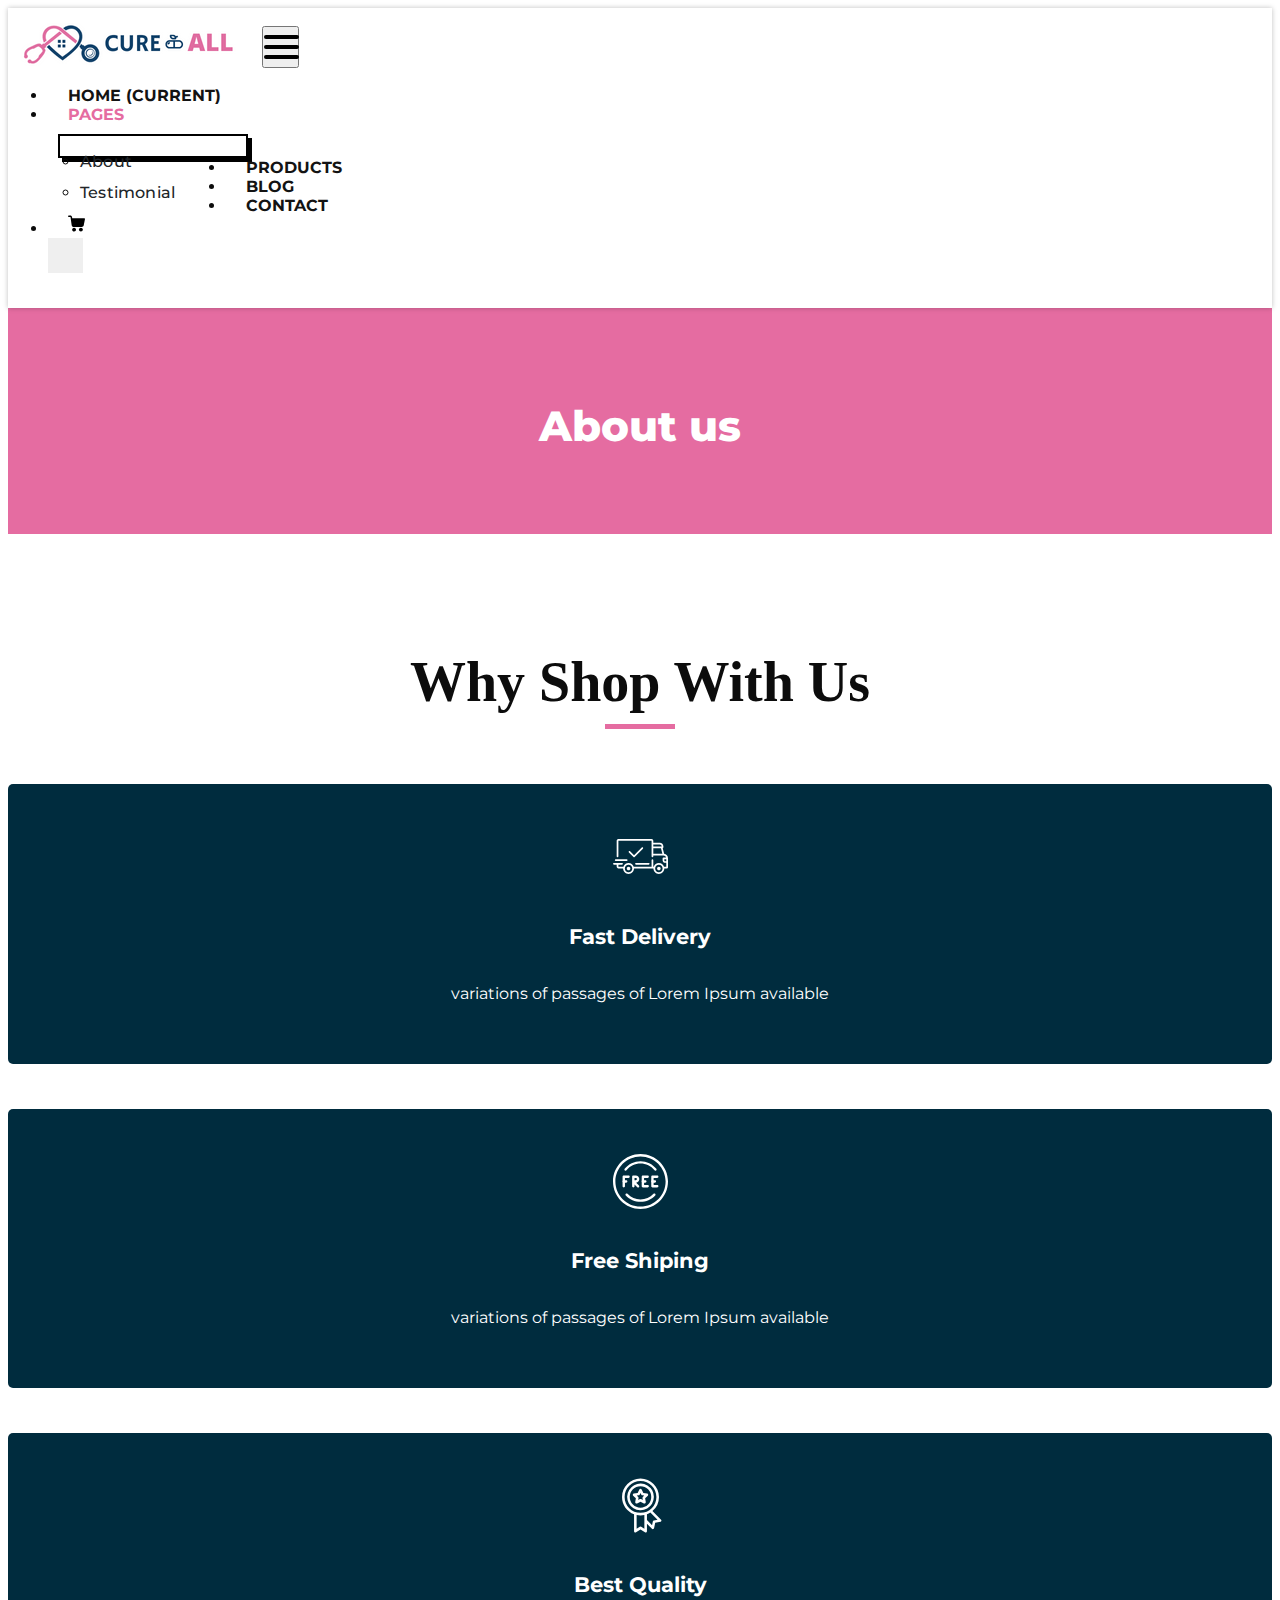
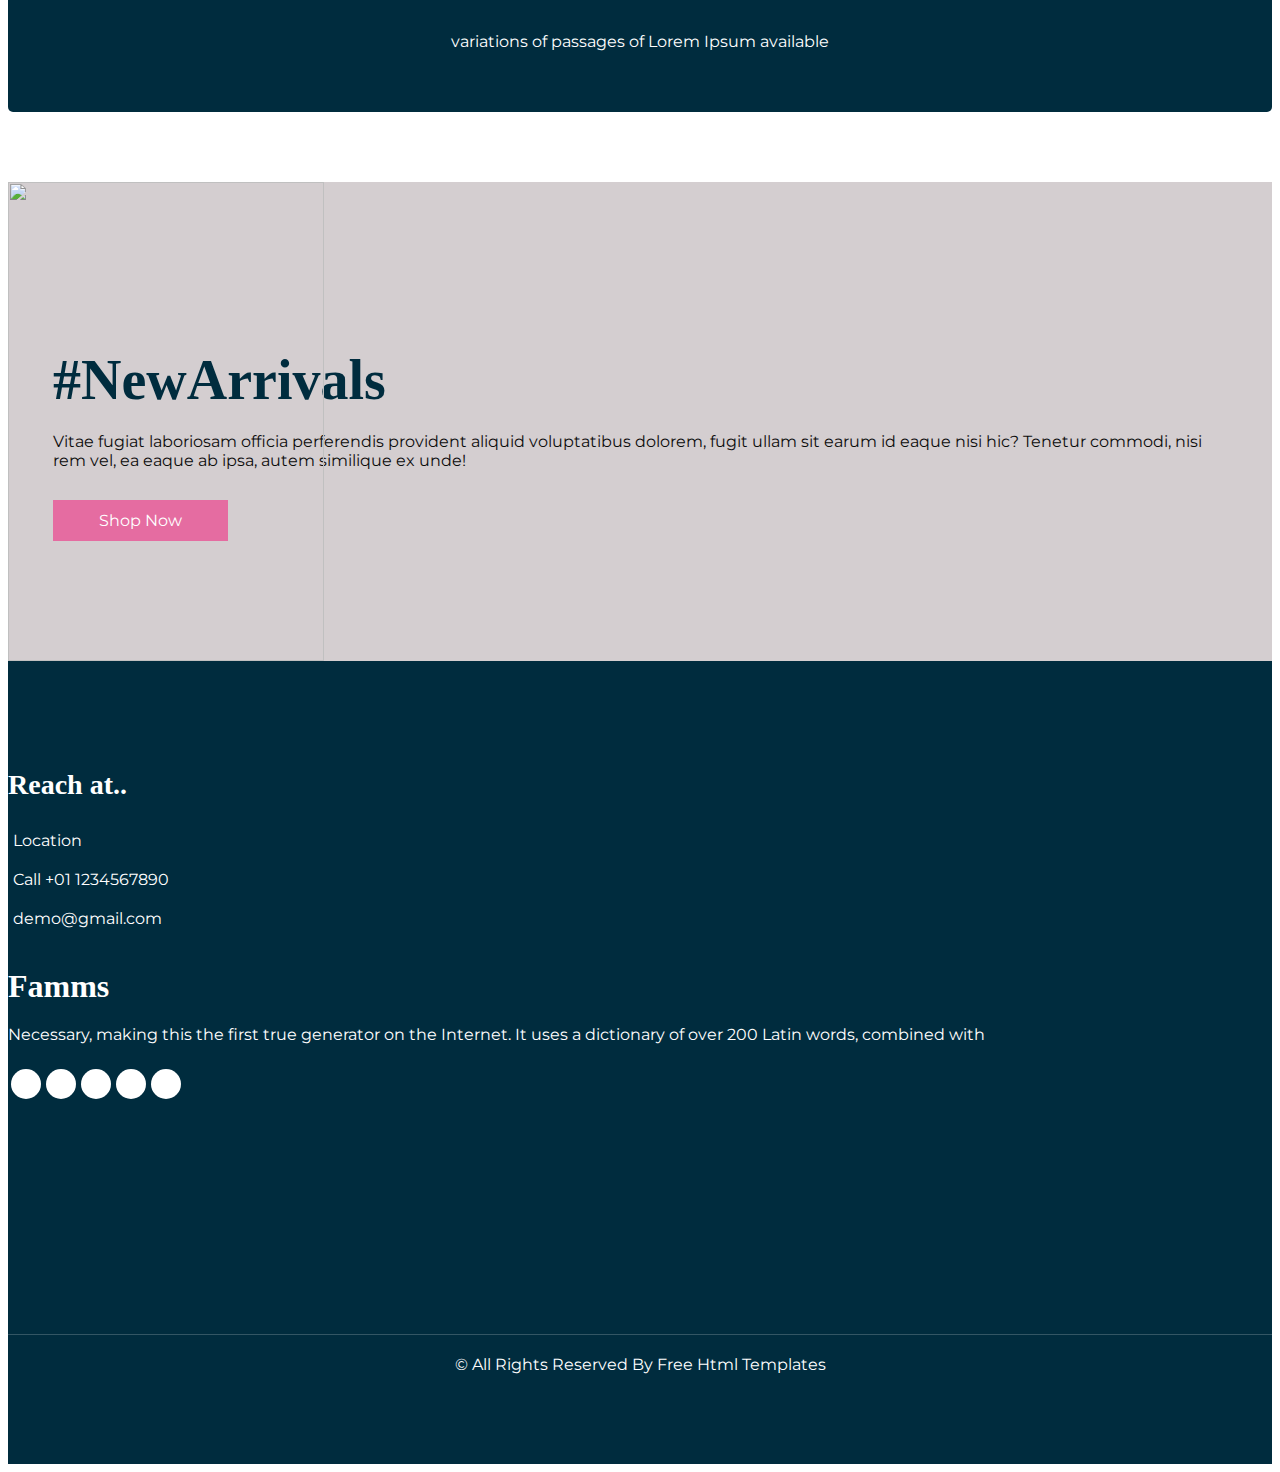
==== about.html @ 363e18ed "Products" ====
<!DOCTYPE html>
<html>
   <head>
      <!-- Basic -->
      <meta charset="utf-8" />
      <meta http-equiv="X-UA-Compatible" content="IE=edge" />
      <!-- Mobile Metas -->
      <meta name="viewport" content="width=device-width, initial-scale=1, shrink-to-fit=no" />
      <!-- Site Metas -->
      <meta name="keywords" content="" />
      <meta name="description" content="" />
      <meta name="author" content="" />
      <link rel="shortcut icon" href="images/Cure-All.jpeg" type="">
      <title>Famms - Fashion HTML Template</title>
      <!-- bootstrap core css -->
      <link rel="stylesheet" type="text/css" href="css/bootstrap.css" />
      <!-- font awesome style -->
      <link href="css/font-awesome.min.css" rel="stylesheet" />
      <!-- Custom styles for this template -->
      <link href="css/style.css" rel="stylesheet" />
      <!-- responsive style -->
      <link href="css/responsive.css" rel="stylesheet" />
   </head>
   <body class="sub_page">
      <div class="hero_area">
         <!-- header section strats -->
         <header class="header_section">
            <div class="container">
               <nav class="navbar navbar-expand-lg custom_nav-container ">
                  <a class="navbar-brand" href="index.html"><img width="250" src="images/CURE (2).png" alt="#" /></a>
                  <button class="navbar-toggler" type="button" data-toggle="collapse" data-target="#navbarSupportedContent" aria-controls="navbarSupportedContent" aria-expanded="false" aria-label="Toggle navigation">
                  <span class=""> </span>
                  </button>
                  <div class="collapse navbar-collapse" id="navbarSupportedContent">
                     <ul class="navbar-nav">
                        <li class="nav-item">
                           <a class="nav-link" href="index.html">Home <span class="sr-only">(current)</span></a>
                        </li>
                        <li class="nav-item dropdown active">
                           <a class="nav-link dropdown-toggle" href="#" data-toggle="dropdown" role="button" aria-haspopup="true" aria-expanded="true"> <span class="nav-label">Pages <span class="caret"></span></a>
                           <ul class="dropdown-menu">
                              <li><a href="about.html">About</a></li>
                              <li><a href="testimonial.html">Testimonial</a></li>
                           </ul>
                        </li>
                        <li class="nav-item">
                           <a class="nav-link" href="product.html">Products</a>
                        </li>
                        <li class="nav-item">
                           <a class="nav-link" href="blog_list.html">Blog</a>
                        </li>
                        <li class="nav-item">
                           <a class="nav-link" href="contact.html">Contact</a>
                        </li>
                        <li class="nav-item">
                           <a class="nav-link" href="#">
                              <svg version="1.1" id="Capa_1" xmlns="http://www.w3.org/2000/svg" xmlns:xlink="http://www.w3.org/1999/xlink" x="0px" y="0px" viewBox="0 0 456.029 456.029" style="enable-background:new 0 0 456.029 456.029;" xml:space="preserve">
                                 <g>
                                    <g>
                                       <path d="M345.6,338.862c-29.184,0-53.248,23.552-53.248,53.248c0,29.184,23.552,53.248,53.248,53.248
                                          c29.184,0,53.248-23.552,53.248-53.248C398.336,362.926,374.784,338.862,345.6,338.862z" />
                                    </g>
                                 </g>
                                 <g>
                                    <g>
                                       <path d="M439.296,84.91c-1.024,0-2.56-0.512-4.096-0.512H112.64l-5.12-34.304C104.448,27.566,84.992,10.67,61.952,10.67H20.48
                                          C9.216,10.67,0,19.886,0,31.15c0,11.264,9.216,20.48,20.48,20.48h41.472c2.56,0,4.608,2.048,5.12,4.608l31.744,216.064
                                          c4.096,27.136,27.648,47.616,55.296,47.616h212.992c26.624,0,49.664-18.944,55.296-45.056l33.28-166.4
                                          C457.728,97.71,450.56,86.958,439.296,84.91z" />
                                    </g>
                                 </g>
                                 <g>
                                    <g>
                                       <path d="M215.04,389.55c-1.024-28.16-24.576-50.688-52.736-50.688c-29.696,1.536-52.224,26.112-51.2,55.296
                                          c1.024,28.16,24.064,50.688,52.224,50.688h1.024C193.536,443.31,216.576,418.734,215.04,389.55z" />
                                    </g>
                                 </g>
                                 <g>
                                 </g>
                                 <g>
                                 </g>
                                 <g>
                                 </g>
                                 <g>
                                 </g>
                                 <g>
                                 </g>
                                 <g>
                                 </g>
                                 <g>
                                 </g>
                                 <g>
                                 </g>
                                 <g>
                                 </g>
                                 <g>
                                 </g>
                                 <g>
                                 </g>
                                 <g>
                                 </g>
                                 <g>
                                 </g>
                                 <g>
                                 </g>
                                 <g>
                                 </g>
                              </svg>
                           </a>
                        </li>
                        <form class="form-inline">
                           <button class="btn  my-2 my-sm-0 nav_search-btn" type="submit">
                           <i class="fa fa-search" aria-hidden="true"></i>
                           </button>
                        </form>
                     </ul>
                  </div>
               </nav>
            </div>
         </header>
         <!-- end header section -->
      </div>
      <!-- inner page section -->
      <section class="inner_page_head">
         <div class="container_fuild">
            <div class="row">
               <div class="col-md-12">
                  <div class="full">
                     <h3>About us</h3>
                  </div>
               </div>
            </div>
         </div>
      </section>
      <!-- end inner page section -->
      <!-- why section -->
      <section class="why_section layout_padding">
         <div class="container">
            <div class="heading_container heading_center">
               <h2>
                  Why Shop With Us
               </h2>
            </div>
            <div class="row">
               <div class="col-md-4">
                  <div class="box ">
                     <div class="img-box">
                        <svg version="1.1" id="Layer_1" xmlns="http://www.w3.org/2000/svg" xmlns:xlink="http://www.w3.org/1999/xlink" x="0px" y="0px" viewBox="0 0 512 512" style="enable-background:new 0 0 512 512;" xml:space="preserve">
                           <g>
                              <g>
                                 <path d="M476.158,231.363l-13.259-53.035c3.625-0.77,6.345-3.986,6.345-7.839v-8.551c0-18.566-15.105-33.67-33.67-33.67h-60.392
                                    V110.63c0-9.136-7.432-16.568-16.568-16.568H50.772c-9.136,0-16.568,7.432-16.568,16.568V256c0,4.427,3.589,8.017,8.017,8.017
                                    c4.427,0,8.017-3.589,8.017-8.017V110.63c0-0.295,0.239-0.534,0.534-0.534h307.841c0.295,0,0.534,0.239,0.534,0.534v145.372
                                    c0,4.427,3.589,8.017,8.017,8.017c4.427,0,8.017-3.589,8.017-8.017v-9.088h94.569c0.008,0,0.014,0.002,0.021,0.002
                                    c0.008,0,0.015-0.001,0.022-0.001c11.637,0.008,21.518,7.646,24.912,18.171h-24.928c-4.427,0-8.017,3.589-8.017,8.017v17.102
                                    c0,13.851,11.268,25.119,25.119,25.119h9.086v35.273h-20.962c-6.886-19.883-25.787-34.205-47.982-34.205
                                    s-41.097,14.322-47.982,34.205h-3.86v-60.393c0-4.427-3.589-8.017-8.017-8.017c-4.427,0-8.017,3.589-8.017,8.017v60.391H192.817
                                    c-6.886-19.883-25.787-34.205-47.982-34.205s-41.097,14.322-47.982,34.205H50.772c-0.295,0-0.534-0.239-0.534-0.534v-17.637
                                    h34.739c4.427,0,8.017-3.589,8.017-8.017s-3.589-8.017-8.017-8.017H8.017c-4.427,0-8.017,3.589-8.017,8.017
                                    s3.589,8.017,8.017,8.017h26.188v17.637c0,9.136,7.432,16.568,16.568,16.568h43.304c-0.002,0.178-0.014,0.355-0.014,0.534
                                    c0,27.996,22.777,50.772,50.772,50.772s50.772-22.776,50.772-50.772c0-0.18-0.012-0.356-0.014-0.534h180.67
                                    c-0.002,0.178-0.014,0.355-0.014,0.534c0,27.996,22.777,50.772,50.772,50.772c27.995,0,50.772-22.776,50.772-50.772
                                    c0-0.18-0.012-0.356-0.014-0.534h26.203c4.427,0,8.017-3.589,8.017-8.017v-85.511C512,251.989,496.423,234.448,476.158,231.363z
                                    M375.182,144.301h60.392c9.725,0,17.637,7.912,17.637,17.637v0.534h-78.029V144.301z M375.182,230.881v-52.376h71.235
                                    l13.094,52.376H375.182z M144.835,401.904c-19.155,0-34.739-15.583-34.739-34.739s15.584-34.739,34.739-34.739
                                    c19.155,0,34.739,15.583,34.739,34.739S163.99,401.904,144.835,401.904z M427.023,401.904c-19.155,0-34.739-15.583-34.739-34.739
                                    s15.584-34.739,34.739-34.739c19.155,0,34.739,15.583,34.739,34.739S446.178,401.904,427.023,401.904z M495.967,299.29h-9.086
                                    c-5.01,0-9.086-4.076-9.086-9.086v-9.086h18.171V299.29z" />
                              </g>
                           </g>
                           <g>
                              <g>
                                 <path d="M144.835,350.597c-9.136,0-16.568,7.432-16.568,16.568c0,9.136,7.432,16.568,16.568,16.568
                                    c9.136,0,16.568-7.432,16.568-16.568C161.403,358.029,153.971,350.597,144.835,350.597z" />
                              </g>
                           </g>
                           <g>
                              <g>
                                 <path d="M427.023,350.597c-9.136,0-16.568,7.432-16.568,16.568c0,9.136,7.432,16.568,16.568,16.568
                                    c9.136,0,16.568-7.432,16.568-16.568C443.591,358.029,436.159,350.597,427.023,350.597z" />
                              </g>
                           </g>
                           <g>
                              <g>
                                 <path d="M332.96,316.393H213.244c-4.427,0-8.017,3.589-8.017,8.017s3.589,8.017,8.017,8.017H332.96
                                    c4.427,0,8.017-3.589,8.017-8.017S337.388,316.393,332.96,316.393z" />
                              </g>
                           </g>
                           <g>
                              <g>
                                 <path d="M127.733,282.188H25.119c-4.427,0-8.017,3.589-8.017,8.017s3.589,8.017,8.017,8.017h102.614
                                    c4.427,0,8.017-3.589,8.017-8.017S132.16,282.188,127.733,282.188z" />
                              </g>
                           </g>
                           <g>
                              <g>
                                 <path d="M278.771,173.37c-3.13-3.13-8.207-3.13-11.337,0.001l-71.292,71.291l-37.087-37.087c-3.131-3.131-8.207-3.131-11.337,0
                                    c-3.131,3.131-3.131,8.206,0,11.337l42.756,42.756c1.565,1.566,3.617,2.348,5.668,2.348s4.104-0.782,5.668-2.348l76.96-76.96
                                    C281.901,181.576,281.901,176.501,278.771,173.37z" />
                              </g>
                           </g>
                           <g>
                           </g>
                           <g>
                           </g>
                           <g>
                           </g>
                           <g>
                           </g>
                           <g>
                           </g>
                           <g>
                           </g>
                           <g>
                           </g>
                           <g>
                           </g>
                           <g>
                           </g>
                           <g>
                           </g>
                           <g>
                           </g>
                           <g>
                           </g>
                           <g>
                           </g>
                           <g>
                           </g>
                           <g>
                           </g>
                        </svg>
                     </div>
                     <div class="detail-box">
                        <h5>
                           Fast Delivery
                        </h5>
                        <p>
                           variations of passages of Lorem Ipsum available
                        </p>
                     </div>
                  </div>
               </div>
               <div class="col-md-4">
                  <div class="box ">
                     <div class="img-box">
                        <svg version="1.1" id="Capa_1" xmlns="http://www.w3.org/2000/svg" xmlns:xlink="http://www.w3.org/1999/xlink" x="0px" y="0px" viewBox="0 0 490.667 490.667" style="enable-background:new 0 0 490.667 490.667;" xml:space="preserve">
                           <g>
                              <g>
                                 <path d="M138.667,192H96c-5.888,0-10.667,4.779-10.667,10.667V288c0,5.888,4.779,10.667,10.667,10.667s10.667-4.779,10.667-10.667
                                    v-74.667h32c5.888,0,10.667-4.779,10.667-10.667S144.555,192,138.667,192z" />
                              </g>
                           </g>
                           <g>
                              <g>
                                 <path d="M117.333,234.667H96c-5.888,0-10.667,4.779-10.667,10.667S90.112,256,96,256h21.333c5.888,0,10.667-4.779,10.667-10.667
                                    S123.221,234.667,117.333,234.667z" />
                              </g>
                           </g>
                           <g>
                              <g>
                                 <path d="M245.333,0C110.059,0,0,110.059,0,245.333s110.059,245.333,245.333,245.333s245.333-110.059,245.333-245.333
                                    S380.608,0,245.333,0z M245.333,469.333c-123.52,0-224-100.48-224-224s100.48-224,224-224s224,100.48,224,224
                                    S368.853,469.333,245.333,469.333z" />
                              </g>
                           </g>
                           <g>
                              <g>
                                 <path d="M386.752,131.989C352.085,88.789,300.544,64,245.333,64s-106.752,24.789-141.419,67.989
                                    c-3.691,4.587-2.965,11.307,1.643,14.997c4.587,3.691,11.307,2.965,14.976-1.643c30.613-38.144,76.096-60.011,124.8-60.011
                                    s94.187,21.867,124.779,60.011c2.112,2.624,5.205,3.989,8.32,3.989c2.368,0,4.715-0.768,6.677-2.347
                                    C389.717,143.296,390.443,136.576,386.752,131.989z" />
                              </g>
                           </g>
                           <g>
                              <g>
                                 <path d="M376.405,354.923c-4.224-4.032-11.008-3.861-15.061,0.405c-30.613,32.235-71.808,50.005-116.011,50.005
                                    s-85.397-17.771-115.989-50.005c-4.032-4.309-10.816-4.437-15.061-0.405c-4.309,4.053-4.459,10.816-0.405,15.083
                                    c34.667,36.544,81.344,56.661,131.456,56.661s96.789-20.117,131.477-56.661C380.864,365.739,380.693,358.976,376.405,354.923z" />
                              </g>
                           </g>
                           <g>
                              <g>
                                 <path d="M206.805,255.723c15.701-2.027,27.861-15.488,27.861-31.723c0-17.643-14.357-32-32-32h-21.333
                                    c-5.888,0-10.667,4.779-10.667,10.667v42.581c0,0.043,0,0.107,0,0.149V288c0,5.888,4.779,10.667,10.667,10.667
                                    S192,293.888,192,288v-16.917l24.448,24.469c2.091,2.069,4.821,3.115,7.552,3.115c2.731,0,5.461-1.045,7.531-3.136
                                    c4.16-4.16,4.16-10.923,0-15.083L206.805,255.723z M192,234.667v-21.333h10.667c5.867,0,10.667,4.779,10.667,10.667
                                    s-4.8,10.667-10.667,10.667H192z" />
                              </g>
                           </g>
                           <g>
                              <g>
                                 <path d="M309.333,277.333h-32v-64h32c5.888,0,10.667-4.779,10.667-10.667S315.221,192,309.333,192h-42.667
                                    c-5.888,0-10.667,4.779-10.667,10.667V288c0,5.888,4.779,10.667,10.667,10.667h42.667c5.888,0,10.667-4.779,10.667-10.667
                                    S315.221,277.333,309.333,277.333z" />
                              </g>
                           </g>
                           <g>
                              <g>
                                 <path d="M288,234.667h-21.333c-5.888,0-10.667,4.779-10.667,10.667S260.779,256,266.667,256H288
                                    c5.888,0,10.667-4.779,10.667-10.667S293.888,234.667,288,234.667z" />
                              </g>
                           </g>
                           <g>
                              <g>
                                 <path d="M394.667,277.333h-32v-64h32c5.888,0,10.667-4.779,10.667-10.667S400.555,192,394.667,192H352
                                    c-5.888,0-10.667,4.779-10.667,10.667V288c0,5.888,4.779,10.667,10.667,10.667h42.667c5.888,0,10.667-4.779,10.667-10.667
                                    S400.555,277.333,394.667,277.333z" />
                              </g>
                           </g>
                           <g>
                              <g>
                                 <path d="M373.333,234.667H352c-5.888,0-10.667,4.779-10.667,10.667S346.112,256,352,256h21.333
                                    c5.888,0,10.667-4.779,10.667-10.667S379.221,234.667,373.333,234.667z" />
                              </g>
                           </g>
                           <g>
                           </g>
                           <g>
                           </g>
                           <g>
                           </g>
                           <g>
                           </g>
                           <g>
                           </g>
                           <g>
                           </g>
                           <g>
                           </g>
                           <g>
                           </g>
                           <g>
                           </g>
                           <g>
                           </g>
                           <g>
                           </g>
                           <g>
                           </g>
                           <g>
                           </g>
                           <g>
                           </g>
                           <g>
                           </g>
                        </svg>
                     </div>
                     <div class="detail-box">
                        <h5>
                           Free Shiping
                        </h5>
                        <p>
                           variations of passages of Lorem Ipsum available
                        </p>
                     </div>
                  </div>
               </div>
               <div class="col-md-4">
                  <div class="box ">
                     <div class="img-box">
                        <svg id="_30_Premium" height="512" viewBox="0 0 512 512" width="512" xmlns="http://www.w3.org/2000/svg" data-name="30_Premium">
                           <g id="filled">
                              <path d="m252.92 300h3.08a124.245 124.245 0 1 0 -4.49-.09c.075.009.15.023.226.03.394.039.789.06 1.184.06zm-96.92-124a100 100 0 1 1 100 100 100.113 100.113 0 0 1 -100-100z" />
                              <path d="m447.445 387.635-80.4-80.4a171.682 171.682 0 0 0 60.955-131.235c0-94.841-77.159-172-172-172s-172 77.159-172 172c0 73.747 46.657 136.794 112 161.2v158.8c-.3 9.289 11.094 15.384 18.656 9.984l41.344-27.562 41.344 27.562c7.574 5.4 18.949-.7 18.656-9.984v-70.109l46.6 46.594c6.395 6.789 18.712 3.025 20.253-6.132l9.74-48.724 48.725-9.742c9.163-1.531 12.904-13.893 6.127-20.252zm-339.445-211.635c0-81.607 66.393-148 148-148s148 66.393 148 148-66.393 148-148 148-148-66.393-148-148zm154.656 278.016a12 12 0 0 0 -13.312 0l-29.344 19.562v-129.378a172.338 172.338 0 0 0 72 0v129.38zm117.381-58.353a12 12 0 0 0 -9.415 9.415l-6.913 34.58-47.709-47.709v-54.749a171.469 171.469 0 0 0 31.467-15.6l67.151 67.152z" />
                              <path d="m287.62 236.985c8.349 4.694 19.251-3.212 17.367-12.618l-5.841-35.145 25.384-25c7.049-6.5 2.89-19.3-6.634-20.415l-35.23-5.306-15.933-31.867c-4.009-8.713-17.457-8.711-21.466 0l-15.933 31.866-35.23 5.306c-9.526 1.119-13.681 13.911-6.634 20.415l25.384 25-5.841 35.145c-1.879 9.406 9 17.31 17.367 12.618l31.62-16.414zm-53-32.359 2.928-17.615a12 12 0 0 0 -3.417-10.516l-12.721-12.531 17.658-2.66a12 12 0 0 0 8.947-6.5l7.985-15.971 7.985 15.972a12 12 0 0 0 8.947 6.5l17.658 2.66-12.723 12.535a12 12 0 0 0 -3.417 10.516l2.928 17.615-15.849-8.231a12 12 0 0 0 -11.058 0z" />
                           </g>
                        </svg>
                     </div>
                     <div class="detail-box">
                        <h5>
                           Best Quality
                        </h5>
                        <p>
                           variations of passages of Lorem Ipsum available
                        </p>
                     </div>
                  </div>
               </div>
            </div>
         </div>
      </section>
      <!-- end why section -->
      <!-- arrival section -->
      <section class="arrival_section">
         <div class="container">
            <div class="box">
               <div class="arrival_bg_box">
                  <img src="images/arrival-bg.png" alt="">
               </div>
               <div class="row">
                  <div class="col-md-6 ml-auto">
                     <div class="heading_container remove_line_bt">
                        <h2>
                           #NewArrivals
                        </h2>
                     </div>
                     <p style="margin-top: 20px;margin-bottom: 30px;">
                        Vitae fugiat laboriosam officia perferendis provident aliquid voluptatibus dolorem, fugit ullam sit earum id eaque nisi hic? Tenetur commodi, nisi rem vel, ea eaque ab ipsa, autem similique ex unde!
                     </p>
                     <a href="">
                     Shop Now
                     </a>
                  </div>
               </div>
            </div>
         </div>
      </section>
      <!-- end arrival section -->
      <!-- footer section -->
      <footer class="footer_section">
         <div class="container">
            <div class="row">
               <div class="col-md-4 footer-col">
                  <div class="footer_contact">
                     <h4>
                        Reach at..
                     </h4>
                     <div class="contact_link_box">
                        <a href="">
                        <i class="fa fa-map-marker" aria-hidden="true"></i>
                        <span>
                        Location
                        </span>
                        </a>
                        <a href="">
                        <i class="fa fa-phone" aria-hidden="true"></i>
                        <span>
                        Call +01 1234567890
                        </span>
                        </a>
                        <a href="">
                        <i class="fa fa-envelope" aria-hidden="true"></i>
                        <span>
                        demo@gmail.com
                        </span>
                        </a>
                     </div>
                  </div>
               </div>
               <div class="col-md-4 footer-col">
                  <div class="footer_detail">
                     <a href="index.html" class="footer-logo">
                     Famms
                     </a>
                     <p>
                        Necessary, making this the first true generator on the Internet. It uses a dictionary of over 200 Latin words, combined with
                     </p>
                     <div class="footer_social">
                        <a href="">
                        <i class="fa fa-facebook" aria-hidden="true"></i>
                        </a>
                        <a href="">
                        <i class="fa fa-twitter" aria-hidden="true"></i>
                        </a>
                        <a href="">
                        <i class="fa fa-linkedin" aria-hidden="true"></i>
                        </a>
                        <a href="">
                        <i class="fa fa-instagram" aria-hidden="true"></i>
                        </a>
                        <a href="">
                        <i class="fa fa-pinterest" aria-hidden="true"></i>
                        </a>
                     </div>
                  </div>
               </div>
               <div class="col-md-4 footer-col">
                  <div class="map_container">
                     <div class="map">
                        <div id="googleMap"></div>
                     </div>
                  </div>
               </div>
            </div>
            <div class="footer-info">
               <div class="col-lg-7 mx-auto px-0">
                  <p>
                     &copy; <span id="displayYear"></span> All Rights Reserved By
                     <a href="https://html.design/">Free Html Templates</a>
                  </p>
               </div>
            </div>
         </div>
      </footer>
      <!-- footer section -->
      <!-- jQery -->
      <script src="js/jquery-3.4.1.min.js"></script>
      <!-- popper js -->
      <script src="js/popper.min.js"></script>
      <!-- bootstrap js -->
      <script src="js/bootstrap.js"></script>
      <!-- custom js -->
      <script src="js/custom.js"></script>
   </body>
</html>
---- css/style.css ----
@import url('https://fonts.googleapis.com/css2?family=Montserrat:ital,wght@0,100;0,200;0,300;0,400;0,500;0,600;0,700;0,800;0,900;1,100;1,200;1,300;1,400;1,500;1,600;1,700;1,800;1,900&display=swap');

* {
  box-sizing: border-box;
}
body {
  font-family: 'Montserrat', sans-serif;
  color: #0c0c0c;
  background-color: #ffffff;
  overflow-x: hidden;
}

.layout_padding {
  padding: 70px 0;
}

.layout_padding2 {
  padding: 75px 0;
}

.layout_padding2-top {
  padding-top: 75px;
}

.layout_padding2-bottom {
  padding-bottom: 75px;
}

.layout_padding-top {
  padding-top: 90px;
}

.layout_padding-bottom {
  padding-bottom: 90px;
}

h1,
h2 {
  font-family: 'Playfair Display', serif;
}

.heading_container {
  display: -webkit-box;
  display: -ms-flexbox;
  display: flex;
  -webkit-box-orient: vertical;
  -webkit-box-direction: normal;
      -ms-flex-direction: column;
          flex-direction: column;
  -webkit-box-align: start;
      -ms-flex-align: start;
          align-items: flex-start;
}

.heading_container h2 {
    position: relative;
    margin-bottom: 0;
    font-size: 3.5rem;
    font-weight: bold;
}

.heading_container h2::after {
    content: "";
    display: block;
    width: 70px;
    height: 5px;
    background: #e56ca1;
    margin: 10px auto 10px;
}

.heading_container h2 span {
  color: #e56ca1;
}

.heading_container p {
  margin-top: 10px;
  margin-bottom: 0;
}

.heading_container.heading_center {
  -webkit-box-align: center;
      -ms-flex-align: center;
          align-items: center;
  text-align: center;
}

a,
a:hover,
a:focus {
  text-decoration: none;
}

a:hover,
a:focus {
  color: initial;
}

.btn,
.btn:focus {
  outline: none !important;
  -webkit-box-shadow: none;
          box-shadow: none;
}

/*header section*/
.hero_area {
  position: relative;
  min-height: 100vh;
  display: -webkit-box;
  display: -ms-flexbox;
  display: flex;
  -webkit-box-orient: vertical;
  -webkit-box-direction: normal;
      -ms-flex-direction: column;
          flex-direction: column;
}

.sub_page .hero_area {
  min-height: auto;
  -webkit-box-shadow: 0 0 5px 0 rgba(0, 0, 0, 0.25);
          box-shadow: 0 0 5px 0 rgba(0, 0, 0, 0.25);
}

.header_section {
    padding: 15px 0;
}

.header_section .container-fluid {
  padding-right: 25px;
  padding-left: 25px;
}

.navbar-brand {
  font-family: 'Playfair Display', serif;
}

.navbar-brand span {
  font-weight: bold;
  font-size: 32px;
  color: #000000;
}

.custom_nav-container {
  padding: 0;
}

.custom_nav-container .navbar-nav {
  margin-left: auto;
}

.custom_nav-container .navbar-nav .nav-item .nav-link {
    padding: 5px 20px;
    color: #131313;
    text-align: center;
    text-transform: uppercase;
    border-radius: 5px;
    -webkit-transition: all 0.3s;
    transition: all 0.3s;
    font-weight: 700;
}

.custom_nav-container .navbar-nav .nav-item .nav-link svg {
  width: 17px;
  height: auto;
  fill: #000000;
  margin-bottom: 2px;
}

.custom_nav-container .navbar-nav .nav-item:hover .nav-link, .custom_nav-container .navbar-nav .nav-item.active .nav-link {
  color: #e56ca1;
}

.custom_nav-container .navbar-nav .nav-item:hover .nav-link svg, .custom_nav-container .navbar-nav .nav-item.active .nav-link svg {
  fill: #e56ca1;
}

.custom_nav-container .nav_search-btn {
  width: 35px;
  height: 35px;
  padding: 0;
  border: none;
  color: #000000;
}

.custom_nav-container .nav_search-btn:hover {
  color: #e56ca1;
}

.custom_nav-container .navbar-toggler {
  outline: none;
}

.custom_nav-container .navbar-toggler {
  padding: 0;
  width: 37px;
  height: 42px;
  -webkit-transition: all 0.3s;
  transition: all 0.3s;
}

.custom_nav-container .navbar-toggler span {
  display: block;
  width: 35px;
  height: 4px;
  background-color: #000000;
  margin: 7px 0;
  -webkit-transition: all 0.3s;
  transition: all 0.3s;
  position: relative;
  border-radius: 5px;
  transition: all 0.3s;
}

.custom_nav-container .navbar-toggler span::before, .custom_nav-container .navbar-toggler span::after {
  content: "";
  position: absolute;
  left: 0;
  height: 100%;
  width: 100%;
  background-color: #000000;
  top: -10px;
  border-radius: 5px;
  -webkit-transition: all 0.3s;
  transition: all 0.3s;
}

.custom_nav-container .navbar-toggler span::after {
  top: 10px;
}

.custom_nav-container .navbar-toggler[aria-expanded="true"] {
  -webkit-transform: rotate(360deg);
          transform: rotate(360deg);
}

.custom_nav-container .navbar-toggler[aria-expanded="true"] span {
  -webkit-transform: rotate(45deg);
          transform: rotate(45deg);
}

.custom_nav-container .navbar-toggler[aria-expanded="true"] span::before, .custom_nav-container .navbar-toggler[aria-expanded="true"] span::after {
  -webkit-transform: rotate(90deg);
          transform: rotate(90deg);
  top: 0;
}

/*end header section*/
/* slider section */
.slider_section {
  -webkit-box-flex: 1;
      -ms-flex: 1;
          flex: 1;
  display: -webkit-box;
  display: -ms-flexbox;
  display: flex;
  -webkit-box-align: center;
      -ms-flex-align: center;
          align-items: center;
  position: relative;
  padding: 90px 0 75px 0;
}

.slider_section .row {
  -webkit-box-align: center;
      -ms-flex-align: center;
          align-items: center;
}

.slider_section #customCarousel1 {
  width: 100%;
  position: unset;
}

.slider_section .detail-box h1 {
    font-size: 4.5rem;
    font-weight: bold;
    margin-bottom: 15px;
    color: #002c3e;
    line-height: 70px;
}

.slider_section .detail-box h1 span {
  color: #e56ca1;
}

.slider_section .detail-box p {
    font-size: 16px;
    margin-top: 20px;
    margin-bottom: 1.5rem;
}

.slider_section .detail-box a {
    display: inline-block;
    padding: 12px 45px;
    background-color: #e56ca1;
    border: 1px solid #e56ca1;
    color: #ffffff;
    border-radius: 0;
    -webkit-transition: all 0.3s;
    transition: all 0.3s;
    margin-top: 10px;
    font-weight: 700;
}

.slider_section .detail-box a:hover {
  background-color: transparent;
  color: #e56ca1;
}

.slider_section .img-box img {
  width: 100%;
}

.slider_section .carousel-indicators {
  position: unset;
  margin: 0;
  margin-top: 45px;
  -webkit-box-pack: start;
      -ms-flex-pack: start;
          justify-content: flex-start;
  -webkit-box-align: center;
      -ms-flex-align: center;
          align-items: center;
}

.slider_section .carousel-indicators li {
  background-color: #ffffff;
  width: 12px;
  height: 12px;
  border-radius: 100%;
  opacity: 1;
}

.slider_section .carousel-indicators li.active {
  width: 20px;
  height: 20px;
  background-color: #e56ca1;
}

.slider_bg_box {
  position: absolute;
  top: 0;
  left: 0;
  width: 100%;
  height: 100%;
  z-index: -1;
}

.slider_bg_box img {
  width: 100%;
  height: 100%;
  -o-object-fit: cover;
     object-fit: cover;
  -o-object-position: top right;
     object-position: top right;
}

.product_section .heading_container {
  margin-bottom: 20px;
}

.product_section .box {
    position: relative;
    margin-top: 25px;
    padding: 35px 35px;
    background-color: #f7f8f9;
    -webkit-transition: all .3s;
    transition: all .3s;
    overflow: hidden;
    box-shadow: 5px 5px 5px -5px rgba(0,0,0,.2);
    border: solid #fff 10px;
}

.product_section .box .img-box {
  display: -webkit-box;
  display: -ms-flexbox;
  display: flex;
  -webkit-box-pack: center;
      -ms-flex-pack: center;
          justify-content: center;
  -webkit-box-align: center;
      -ms-flex-align: center;
          align-items: center;
  height: 215px;
}

.product_section .box .img-box img {
  max-width: 100%;
  max-height: 160px;
  -webkit-transition: all .3s;
  transition: all .3s;
}

.product_section .box .detail-box {
  text-align: center;
  display: -webkit-box;
  display: -ms-flexbox;
  display: flex;
  -webkit-box-pack: justify;
      -ms-flex-pack: justify;
          justify-content: space-between;
}

.product_section .box .detail-box h5 {
  font-size: 18px;
  margin-top: 10px;
}

.product_section .box .detail-box h6 {
  margin-top: 10px;
  color: #002c3e;
  font-weight: 600;
}

.product_section .box:hover img {
  -webkit-transform: scale(1.1);
          transform: scale(1.1);
}

.product_section .box:hover .option_container {
  opacity: 1;
  visibility: visible;
  -webkit-transform: translateY(0);
          transform: translateY(0);
}
.arrival_section {
    background-color: #d4ced0;
}
.product_section .option_container {
  position: absolute;
  top: 0;
  left: 0;
  width: 100%;
  height: 100%;
  display: -webkit-box;
  display: -ms-flexbox;
  display: flex;
  -webkit-box-pack: center;
      -ms-flex-pack: center;
          justify-content: center;
  -webkit-box-align: center;
      -ms-flex-align: center;
          align-items: center;
  background-color: rgba(255, 255, 255, 0.6);
  z-index: 3;
  opacity: 0;
  visibility: hidden;
  -webkit-transition: all .2s;
  transition: all .2s;
  -webkit-transform: translateY(100%);
          transform: translateY(100%);
}

.product_section .options {
  display: -webkit-box;
  display: -ms-flexbox;
  display: flex;
  -webkit-box-orient: vertical;
  -webkit-box-direction: normal;
      -ms-flex-direction: column;
          flex-direction: column;
  -webkit-box-align: center;
      -ms-flex-align: center;
          align-items: center;
}

.product_section .options a {
  display: inline-block;
  padding: 8px 15px;
  border-radius: 30px;
  width: 165px;
  text-align: center;
  -webkit-transition: all .3s;
  transition: all .3s;
  margin: 5px 0;
}

.product_section .options .option1 {
  background-color: #e56ca1;
  border: 1px solid #e56ca1;
  color: #ffffff;
}

.product_section .options .option1:hover {
  background-color: transparent;
  color: #e56ca1;
}

.product_section .options .option2 {
  background-color: #000000;
  border: 1px solid #000000;
  color: #ffffff;
}

.product_section .options .option2:hover {
  background-color: transparent;
  color: #000000;
}

.product_section .btn-box {
  display: -webkit-box;
  display: -ms-flexbox;
  display: flex;
  -webkit-box-pack: center;
      -ms-flex-pack: center;
          justify-content: center;
  margin-top: 45px;
}

.product_section .btn-box a {
  display: inline-block;
  padding: 10px 40px;
  background-color: #e56ca1;
  border: 1px solid #e56ca1;
  color: #ffffff;
  border-radius: 0;
  -webkit-transition: all 0.3s;
  transition: all 0.3s;
}

.product_section .btn-box a:hover {
  background-color: transparent;
  color: #e56ca1;
}

.arrival_section .heading_container {
  color: #002c3e;
  margin-bottom: 10px;
}

.arrival_section .box {
  padding: 120px 45px;
  position: relative;
}

.arrival_section .arrival_bg_box {
    position: absolute;
    top: 0;
    left: 0;
    width: 100%;
    height: 100%;
    z-index: 3;
}

.arrival_section .arrival_bg_box img {
    width: 50%;
    height: 100%;
    -o-object-fit: cover;
    object-fit: cover;
    -o-object-position: top left;
    object-position: top left;
}

.arrival_section a {
  display: inline-block;
  padding: 10px 45px;
  background-color: #e56ca1;
  border: 1px solid #e56ca1;
  color: #ffffff;
  border-radius: 0;
  -webkit-transition: all 0.3s;
  transition: all 0.3s;
}

.arrival_section a:hover {
  background-color: transparent;
  color: #e56ca1;
}

.why_section .box {
    text-align: center;
    margin-top: 45px;
    background-color: #002c3e;
    padding: 45px 50px;
    border-radius: 5px;
    color: #ffffff;
}

.detail-box h5 {
    font-size: 21px;
    font-weight: 700;
}

.remove_line_bt h2::after {
    display: none;
}

.why_section .box .img-box {
  margin-bottom: 15px;
}

.why_section .box .img-box svg {
  width: 55px;
  height: auto;
  fill: #ffffff;
}

.subscribe_section {
  text-align: center;
}

.subscribe_section .box {
  background-color: #d4ced0;
  padding: 75px 45px;
}

.subscribe_section .subscribe_form .heading_container {
  -webkit-box-pack: center;
      -ms-flex-pack: center;
          justify-content: center;
  color: #002c3e;
}

.subscribe_section .subscribe_form .heading_container h2 {
  padding: 0 25px;
}

.subscribe_section .subscribe_form form {
  display: -webkit-box;
  display: -ms-flexbox;
  display: flex;
  -webkit-box-orient: vertical;
  -webkit-box-direction: normal;
      -ms-flex-direction: column;
          flex-direction: column;
  -webkit-box-align: center;
      -ms-flex-align: center;
          align-items: center;
}

.subscribe_section .subscribe_form form input {
    width: 100%;
    height: 60px;
    border: none;
    border-radius: 90px;
    outline: none;
    padding: 5px 25px;
    background-color: #ffffff;
    margin-top: 15px;
    text-align: left;
}

.subscribe_section .subscribe_form form input::-webkit-input-placeholder {
  color: #171620;
}

.subscribe_section .subscribe_form form input:-ms-input-placeholder {
  color: #171620;
}

.subscribe_section .subscribe_form form input::-ms-input-placeholder {
  color: #171620;
}

.subscribe_section .subscribe_form form input::placeholder {
  color: #171620;
}

.subscribe_section .subscribe_form form button {
  display: inline-block;
  padding: 10px 45px;
  background-color: #e56ca1;
  border: 1px solid #e56ca1;
  color: #ffffff;
  border-radius: 35px;
  -webkit-transition: all 0.3s;
  transition: all 0.3s;
  text-transform: uppercase;
  margin-top: 35px;
  font-weight: 600;
  width: 100%;
  max-width: 285px;
}

.subscribe_section .subscribe_form form button:hover {
  background-color: transparent;
  color: #e56ca1;
}

.client_section .box {
  display: -webkit-box;
  display: -ms-flexbox;
  display: flex;
  -webkit-box-orient: vertical;
  -webkit-box-direction: normal;
      -ms-flex-direction: column;
          flex-direction: column;
  -webkit-box-align: center;
      -ms-flex-align: center;
          align-items: center;
  text-align: center;
  margin-top: 55px;
}

.client_section .box .img_container {
    width: auto;
    height: auto;
    border-radius: 100%;
    display: -webkit-box;
    display: -ms-flexbox;
    display: flex;
    -webkit-box-pack: end;
    -ms-flex-pack: end;
    justify-content: flex-end;
    -webkit-box-align: center;
    -ms-flex-align: center;
    align-items: center;
    background-color: transparent;
}

.client_section .box .img_container .img-box {
    width: auto;
    height: auto;
    border-radius: 100%;
    display: -webkit-box;
    display: -ms-flexbox;
    display: flex;
    -webkit-box-pack: center;
    -ms-flex-pack: center;
    justify-content: center;
    -webkit-box-align: center;
    -ms-flex-align: center;
    align-items: center;
    background-color: #ffffff;
    margin-right: -1px;
}

.client_section .box .img_container .img-box .img_box-inner {
  width: 150px;
  height: 150px;
  border-radius: 100%;
  display: -webkit-box;
  display: -ms-flexbox;
  display: flex;
  -webkit-box-pack: center;
      -ms-flex-pack: center;
          justify-content: center;
  -webkit-box-align: center;
      -ms-flex-align: center;
          align-items: center;
  overflow: hidden;
}

.client_section .box .img_container .img-box .img_box-inner img {
  width: 100%;
}

.client_section .box .detail-box {
  margin-top: 25px;
}

.client_section .box .detail-box h5 {
  font-size: 20px;
  font-weight: 600;
}

.client_section .box .detail-box h6 {
  font-size: 15px;
  color: #999998;
}

.client_section .carousel-control-prev,
.client_section .carousel-control-next {
  top: 43%;
  -webkit-transform: translateY(-50%);
          transform: translateY(-50%);
  opacity: 1;
  width: auto;
  margin: 0 5px;
  width: 50px;
  height: 50px;
  opacity: 1;
  color: #ffffff;
  background-color: #e56ca1;
  border-radius: 100%;
}

.client_section .carousel-control-prev:hover,
.client_section .carousel-control-next:hover {
  background-color: #212121;
}

.client_section .carousel-control-prev {
  left: 25%;
}

.client_section .carousel-control-next {
  right: 25%;
}

/* footer section*/
.footer_section {
  background-color: #002c3e;
  color: #ffffff;
  padding-top: 70px;
}

.footer_section {
    color: #ffffff;
    text-align: left;
}

.footer_section h4 {
  font-size: 28px;
}

.footer_section h4,
.footer_section .footer-logo {
  font-weight: 600;
  margin-bottom: 20px;
  font-family: 'Playfair Display', serif;
  text-align: left;
}

.footer_section .footer-col {
  margin-bottom: 30px;
}

.footer_section .footer_contact .contact_link_box {
  display: -webkit-box;
  display: -ms-flexbox;
  display: flex;
  -webkit-box-orient: vertical;
  -webkit-box-direction: normal;
      -ms-flex-direction: column;
          flex-direction: column;
}

.footer_section .footer_contact .contact_link_box a {
    margin: 10px 0;
    color: #ffffff;
}

.footer_section .footer_contact .contact_link_box a i {
  margin-right: 5px;
}

.footer_section .footer_contact .contact_link_box a:hover {
  color: #e56ca1;
}

.footer_section .footer-logo {
  display: block;
  font-weight: bold;
  font-size: 32px;
  color: #ffffff;
}

.footer_section .footer_social {
    display: -webkit-box;
    display: -ms-flexbox;
    display: flex;
    -webkit-box-pack: left;
    -ms-flex-pack: center;
    justify-content: left;
    margin-top: 25px;
    margin-bottom: 10px;
}

.footer_section .footer_social a {
  display: -webkit-box;
  display: -ms-flexbox;
  display: flex;
  -webkit-box-pack: center;
      -ms-flex-pack: center;
          justify-content: center;
  -webkit-box-align: center;
      -ms-flex-align: center;
          align-items: center;
  color: #002c3e;
  width: 30px;
  height: 30px;
  border-radius: 100%;
  background-color: #ffffff;
  border-radius: 100%;
  margin: 0 2.5px;
  font-size: 18px;
}

.footer_section .footer_social a:hover {
  color: #e56ca1;
}

.footer_section .map_container {
  width: 100%;
  height: 175px;
  overflow: hidden;
  display: -webkit-box;
  display: -ms-flexbox;
  display: flex;
  -webkit-box-align: stretch;
      -ms-flex-align: stretch;
          align-items: stretch;
}

.footer_section .map_container .map {
  height: 100%;
  -webkit-box-flex: 1;
      -ms-flex: 1;
          flex: 1;
}

.footer_section .map_container .map #googleMap {
  height: 100%;
}

.footer_section .footer-info {
  text-align: center;
  margin-top: 25px;
}

.footer_section .footer-info p {
    color: #ffffff;
    margin: 0;
    padding: 20px 0;
    border-top: 1px solid rgba(255,255,255,0.2);
}

.footer_section .footer-info p a {
  color: inherit;
}
/*# sourceMappingURL=style.css.map */

.heading_container.heading_center h3 {
    position: relative;
    margin-bottom: 15px;
    font-size: 2.5rem;
    font-weight: bold;
    font-family: 'Playfair Display', serif;
}

li.nav-item ul {
    background: #fff;
    border: solid #000 2px;
    border-radius: 0;
    padding: 10px 20px;
    margin-left: 10px;
    margin-top: 10px;
    box-shadow: 4px 4px 0px 0 #000;
    width: 190px;
}

li.nav-item ul li {
    float: left;
    width: 100%;
    margin: 6px 0;
}

li.nav-item ul li a {
    color: #212529;
    font-size: 16px;
    font-weight: 500;
    letter-spacing: 0.2px;
    margin-top: 10px;
    transition: ease all 0.5s;
}

li.nav-item ul li a:hover, li.nav-item ul li a:focus {
    color: #e56ca1;
}

.inner_page_head {
    background: #e56ca1;
    text-align: center;
    color: #fff;
    padding-top: 50px;
    padding-bottom: 40px;
}

.inner_page_head h3 {
    font-size: 42px;
    font-weight: 800;
}

/** footer **/

footer {
    background: #f8f8f8;
    padding: 90px 0 70px;
}

.logo_footer {
    margin-bottom: 30px;
}

.information_f p {
    margin-bottom: 1.2rem;
    line-height: 25px;
    font-size: 15px;
}

.widget_menu h3 {
    font-size: 18px;
    font-weight: 700;
    text-transform: uppercase;
    letter-spacing: 0.2px;
    margin-bottom: 25px;
}

.widget_menu ul {
    list-style: none;
    padding: 0;
    margin: 0;
}

.widget_menu ul li {
    float: left;
    width: 100%;
}

.widget_menu ul li a {
    font-size: 15px;
    color: #000;
    margin-bottom: 0;
    float: left;
    width: 100%;
    margin-top: 5px;
}

.field {
    display: flex;
}

.widget_menu {
    float: left;
    width: 100%;
}

div.form_sub .field input[type="email"], div.form_sub .field input[type="email"]:hover, div.form_sub .field input[type="email"]:focus {
    padding: 10px 110px 10px 15px;
    border-radius: 0;
    border: solid #ccc 1px;
    font-size: 14px;
    position: relative;
    box-shadow: none;
    width: 100%;
    height: 48px;
}

.form_sub {
    position: relative;
}

.form_sub input[type="email"] + input[type="submit"] {
    position: absolute;
    right: 0;
    background: #e56ca1;
    color: #fff;
    border: none;
    top: 0px;
    font-size: 14px;
    height: 48px;
    font-weight: 600;
    padding: 0 15px;
}

form input {
    background: #fff;
    border: solid #ccc 1px;
    padding: 15px 15px;
    width: 100%;
    font-size: 14px;
    margin-bottom: 20px;
    text-transform: capitalize;
    line-height: normal;
}

form textarea {
    background: #fff;
    border: solid #ccc 1px;
    padding: 15px 15px;
    width: 100%;
    min-height: 150px;
    font-size: 14px;
    margin-bottom: 20px;
    text-transform: capitalize;
    line-height: normal;
}

form input[type="submit"] {
    border: none;
    padding: 15px 45px;
    width: auto;
    font-size: 16px;
    text-transform: capitalize;
    line-height: normal;
    margin: 0 auto;
    display: flex;
    background: #333;
    color: #fff;
    font-weight: 600;
    transition: ease all 0.1s;
}

form input[type="submit"]:hover,
form input[type="submit"]:focus {
    background: #e56ca1;
    color: #fff;
}

/** cpy **/

.cpy_ {
    background: #222;
    text-align: center;
    padding: 20px 0;
}

.cpy_ p {
    margin: 0;
    color: #fff;
    font-size: 15px;
    font-weight: 400;
}

.cpy_ p a {
    margin: 0;
    color: #e56ca1;
    font-size: 15px;
    font-weight: 400;
}

http://kute-themes.com/html/boutique/html/index.html
https://template.hasthemes.com/noraure/noraure/index.html
https://preview.hasthemes.com/xoss-preview/xoss/index.html
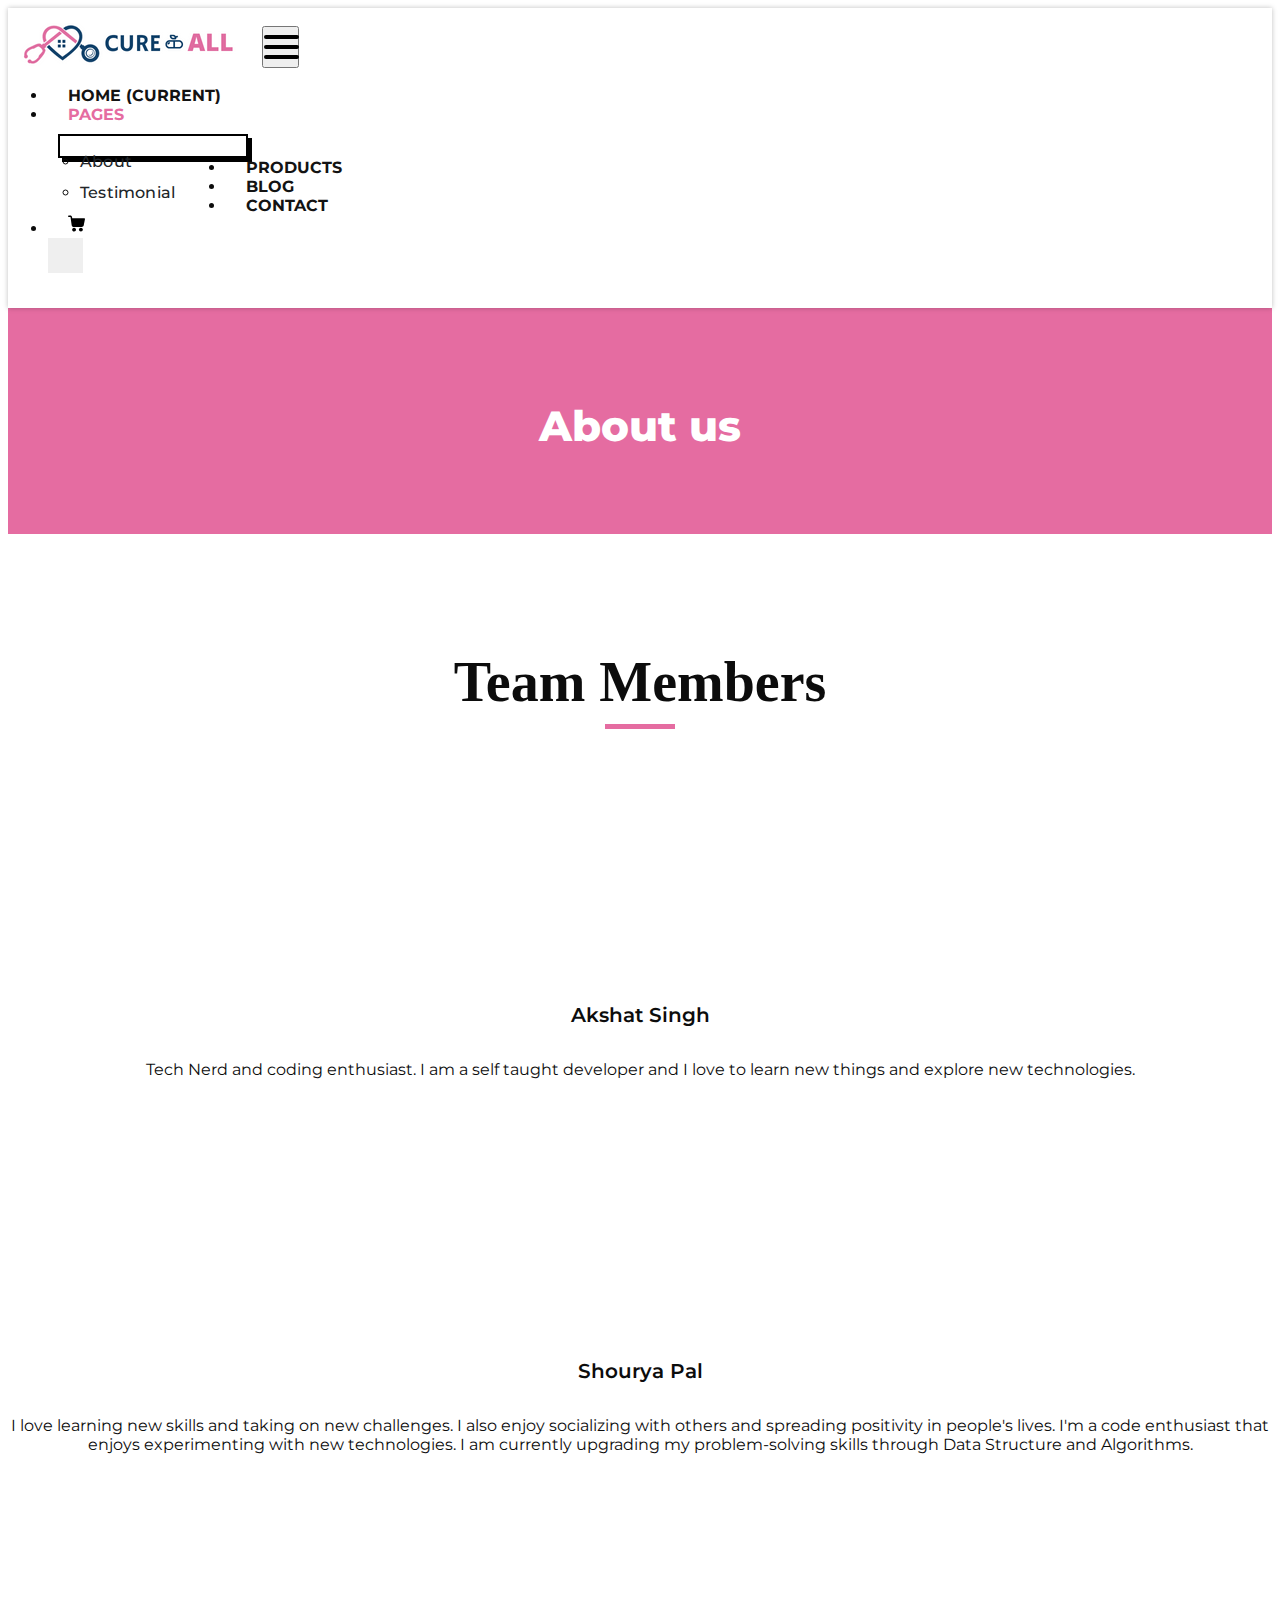
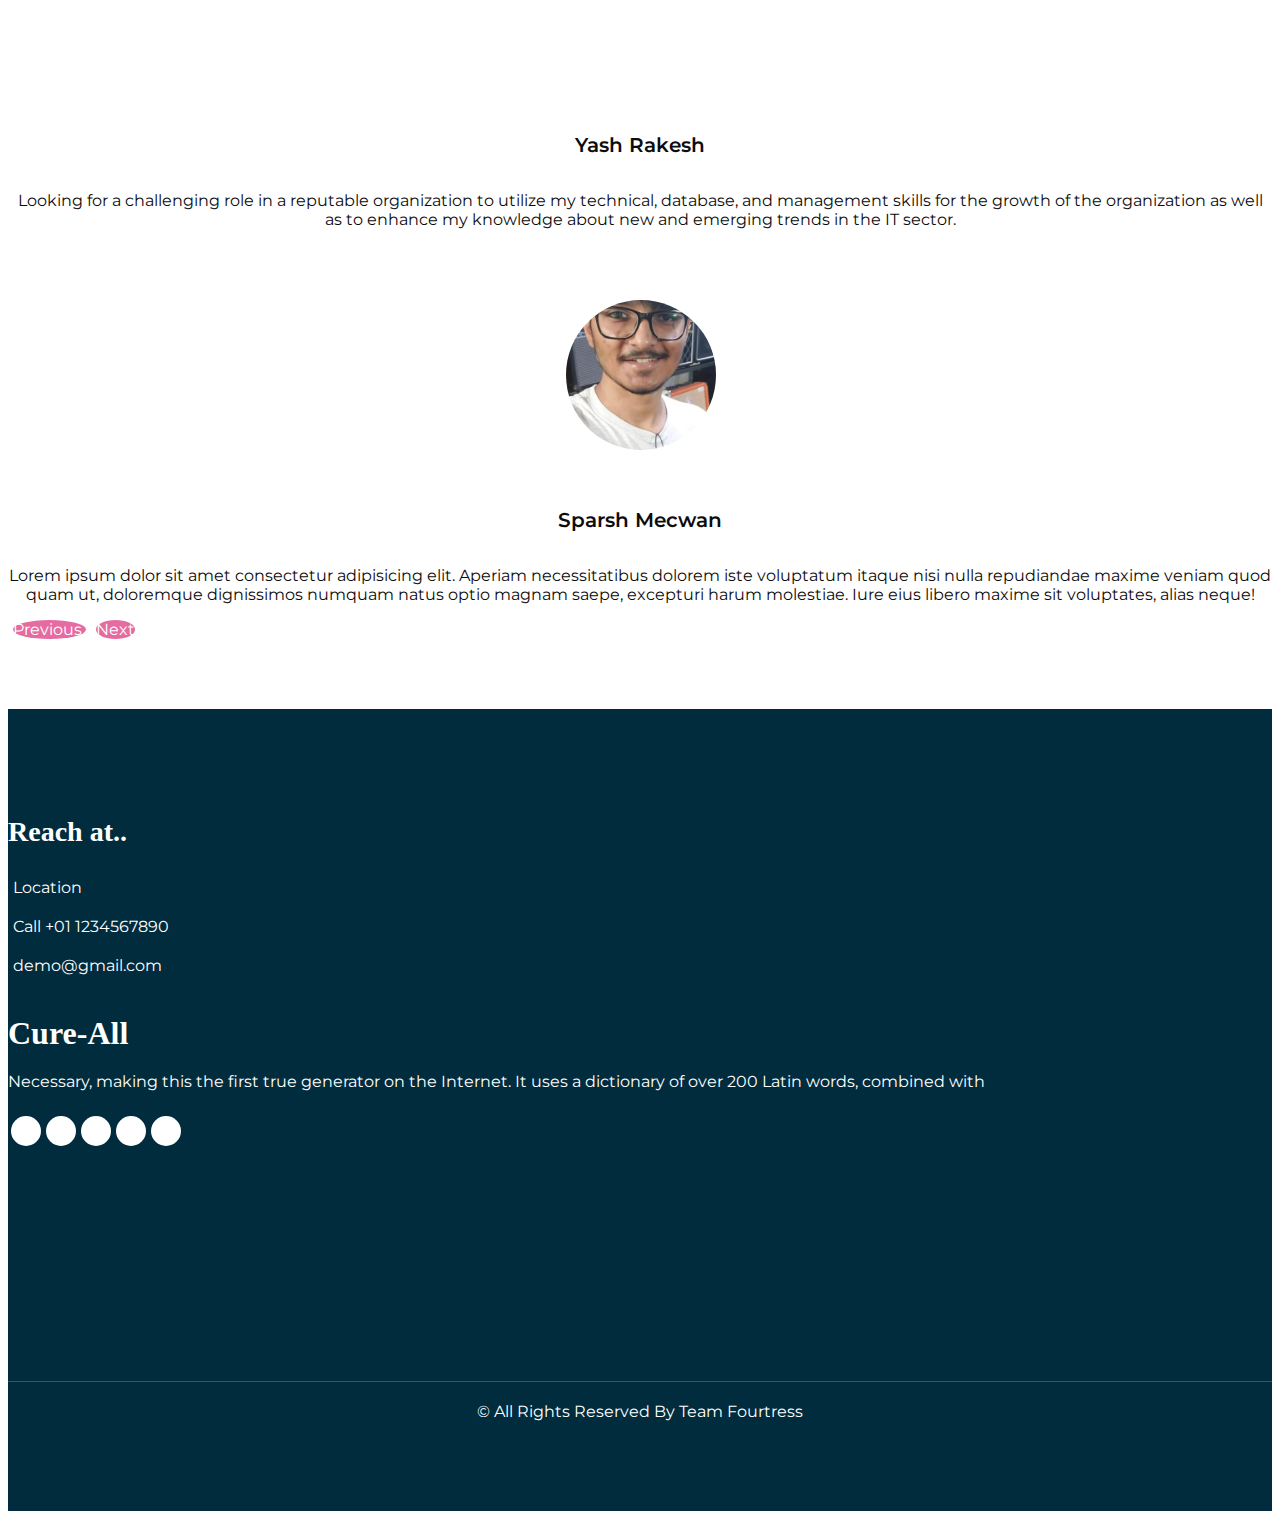
==== commit 7061b020: "favicon" ====
--- a/about.html
+++ b/about.html
@@ -10,8 +10,8 @@
       <meta name="keywords" content="" />
       <meta name="description" content="" />
       <meta name="author" content="" />
-      <link rel="shortcut icon" href="images/Cure-All.jpeg" type="">
-      <title>Famms - Fashion HTML Template</title>
+      <link rel="shortcut icon" href="images/CURE.png" type="">
+      <title>Cure-All | About</title>
       <!-- bootstrap core css -->
       <link rel="stylesheet" type="text/css" href="css/bootstrap.css" />
       <!-- font awesome style -->
@@ -133,280 +133,105 @@
          </div>
       </section>
       <!-- end inner page section -->
-      <!-- why section -->
-      <section class="why_section layout_padding">
+      <section class="client_section layout_padding">
          <div class="container">
             <div class="heading_container heading_center">
                <h2>
-                  Why Shop With Us
+                  Team Members
                </h2>
             </div>
-            <div class="row">
-               <div class="col-md-4">
-                  <div class="box ">
-                     <div class="img-box">
-                        <svg version="1.1" id="Layer_1" xmlns="http://www.w3.org/2000/svg" xmlns:xlink="http://www.w3.org/1999/xlink" x="0px" y="0px" viewBox="0 0 512 512" style="enable-background:new 0 0 512 512;" xml:space="preserve">
-                           <g>
-                              <g>
-                                 <path d="M476.158,231.363l-13.259-53.035c3.625-0.77,6.345-3.986,6.345-7.839v-8.551c0-18.566-15.105-33.67-33.67-33.67h-60.392
-                                    V110.63c0-9.136-7.432-16.568-16.568-16.568H50.772c-9.136,0-16.568,7.432-16.568,16.568V256c0,4.427,3.589,8.017,8.017,8.017
-                                    c4.427,0,8.017-3.589,8.017-8.017V110.63c0-0.295,0.239-0.534,0.534-0.534h307.841c0.295,0,0.534,0.239,0.534,0.534v145.372
-                                    c0,4.427,3.589,8.017,8.017,8.017c4.427,0,8.017-3.589,8.017-8.017v-9.088h94.569c0.008,0,0.014,0.002,0.021,0.002
-                                    c0.008,0,0.015-0.001,0.022-0.001c11.637,0.008,21.518,7.646,24.912,18.171h-24.928c-4.427,0-8.017,3.589-8.017,8.017v17.102
-                                    c0,13.851,11.268,25.119,25.119,25.119h9.086v35.273h-20.962c-6.886-19.883-25.787-34.205-47.982-34.205
-                                    s-41.097,14.322-47.982,34.205h-3.86v-60.393c0-4.427-3.589-8.017-8.017-8.017c-4.427,0-8.017,3.589-8.017,8.017v60.391H192.817
-                                    c-6.886-19.883-25.787-34.205-47.982-34.205s-41.097,14.322-47.982,34.205H50.772c-0.295,0-0.534-0.239-0.534-0.534v-17.637
-                                    h34.739c4.427,0,8.017-3.589,8.017-8.017s-3.589-8.017-8.017-8.017H8.017c-4.427,0-8.017,3.589-8.017,8.017
-                                    s3.589,8.017,8.017,8.017h26.188v17.637c0,9.136,7.432,16.568,16.568,16.568h43.304c-0.002,0.178-0.014,0.355-0.014,0.534
-                                    c0,27.996,22.777,50.772,50.772,50.772s50.772-22.776,50.772-50.772c0-0.18-0.012-0.356-0.014-0.534h180.67
-                                    c-0.002,0.178-0.014,0.355-0.014,0.534c0,27.996,22.777,50.772,50.772,50.772c27.995,0,50.772-22.776,50.772-50.772
-                                    c0-0.18-0.012-0.356-0.014-0.534h26.203c4.427,0,8.017-3.589,8.017-8.017v-85.511C512,251.989,496.423,234.448,476.158,231.363z
-                                    M375.182,144.301h60.392c9.725,0,17.637,7.912,17.637,17.637v0.534h-78.029V144.301z M375.182,230.881v-52.376h71.235
-                                    l13.094,52.376H375.182z M144.835,401.904c-19.155,0-34.739-15.583-34.739-34.739s15.584-34.739,34.739-34.739
-                                    c19.155,0,34.739,15.583,34.739,34.739S163.99,401.904,144.835,401.904z M427.023,401.904c-19.155,0-34.739-15.583-34.739-34.739
-                                    s15.584-34.739,34.739-34.739c19.155,0,34.739,15.583,34.739,34.739S446.178,401.904,427.023,401.904z M495.967,299.29h-9.086
-                                    c-5.01,0-9.086-4.076-9.086-9.086v-9.086h18.171V299.29z" />
-                              </g>
-                           </g>
-                           <g>
-                              <g>
-                                 <path d="M144.835,350.597c-9.136,0-16.568,7.432-16.568,16.568c0,9.136,7.432,16.568,16.568,16.568
-                                    c9.136,0,16.568-7.432,16.568-16.568C161.403,358.029,153.971,350.597,144.835,350.597z" />
-                              </g>
-                           </g>
-                           <g>
-                              <g>
-                                 <path d="M427.023,350.597c-9.136,0-16.568,7.432-16.568,16.568c0,9.136,7.432,16.568,16.568,16.568
-                                    c9.136,0,16.568-7.432,16.568-16.568C443.591,358.029,436.159,350.597,427.023,350.597z" />
-                              </g>
-                           </g>
-                           <g>
-                              <g>
-                                 <path d="M332.96,316.393H213.244c-4.427,0-8.017,3.589-8.017,8.017s3.589,8.017,8.017,8.017H332.96
-                                    c4.427,0,8.017-3.589,8.017-8.017S337.388,316.393,332.96,316.393z" />
-                              </g>
-                           </g>
-                           <g>
-                              <g>
-                                 <path d="M127.733,282.188H25.119c-4.427,0-8.017,3.589-8.017,8.017s3.589,8.017,8.017,8.017h102.614
-                                    c4.427,0,8.017-3.589,8.017-8.017S132.16,282.188,127.733,282.188z" />
-                              </g>
-                           </g>
-                           <g>
-                              <g>
-                                 <path d="M278.771,173.37c-3.13-3.13-8.207-3.13-11.337,0.001l-71.292,71.291l-37.087-37.087c-3.131-3.131-8.207-3.131-11.337,0
-                                    c-3.131,3.131-3.131,8.206,0,11.337l42.756,42.756c1.565,1.566,3.617,2.348,5.668,2.348s4.104-0.782,5.668-2.348l76.96-76.96
-                                    C281.901,181.576,281.901,176.501,278.771,173.37z" />
-                              </g>
-                           </g>
-                           <g>
-                           </g>
-                           <g>
-                           </g>
-                           <g>
-                           </g>
-                           <g>
-                           </g>
-                           <g>
-                           </g>
-                           <g>
-                           </g>
-                           <g>
-                           </g>
-                           <g>
-                           </g>
-                           <g>
-                           </g>
-                           <g>
-                           </g>
-                           <g>
-                           </g>
-                           <g>
-                           </g>
-                           <g>
-                           </g>
-                           <g>
-                           </g>
-                           <g>
-                           </g>
-                        </svg>
-                     </div>
-                     <div class="detail-box">
-                        <h5>
-                           Fast Delivery
-                        </h5>
-                        <p>
-                           variations of passages of Lorem Ipsum available
-                        </p>
-                     </div>
-                  </div>
-               </div>
-               <div class="col-md-4">
-                  <div class="box ">
-                     <div class="img-box">
-                        <svg version="1.1" id="Capa_1" xmlns="http://www.w3.org/2000/svg" xmlns:xlink="http://www.w3.org/1999/xlink" x="0px" y="0px" viewBox="0 0 490.667 490.667" style="enable-background:new 0 0 490.667 490.667;" xml:space="preserve">
-                           <g>
-                              <g>
-                                 <path d="M138.667,192H96c-5.888,0-10.667,4.779-10.667,10.667V288c0,5.888,4.779,10.667,10.667,10.667s10.667-4.779,10.667-10.667
-                                    v-74.667h32c5.888,0,10.667-4.779,10.667-10.667S144.555,192,138.667,192z" />
-                              </g>
-                           </g>
-                           <g>
-                              <g>
-                                 <path d="M117.333,234.667H96c-5.888,0-10.667,4.779-10.667,10.667S90.112,256,96,256h21.333c5.888,0,10.667-4.779,10.667-10.667
-                                    S123.221,234.667,117.333,234.667z" />
-                              </g>
-                           </g>
-                           <g>
-                              <g>
-                                 <path d="M245.333,0C110.059,0,0,110.059,0,245.333s110.059,245.333,245.333,245.333s245.333-110.059,245.333-245.333
-                                    S380.608,0,245.333,0z M245.333,469.333c-123.52,0-224-100.48-224-224s100.48-224,224-224s224,100.48,224,224
-                                    S368.853,469.333,245.333,469.333z" />
-                              </g>
-                           </g>
-                           <g>
-                              <g>
-                                 <path d="M386.752,131.989C352.085,88.789,300.544,64,245.333,64s-106.752,24.789-141.419,67.989
-                                    c-3.691,4.587-2.965,11.307,1.643,14.997c4.587,3.691,11.307,2.965,14.976-1.643c30.613-38.144,76.096-60.011,124.8-60.011
-                                    s94.187,21.867,124.779,60.011c2.112,2.624,5.205,3.989,8.32,3.989c2.368,0,4.715-0.768,6.677-2.347
-                                    C389.717,143.296,390.443,136.576,386.752,131.989z" />
-                              </g>
-                           </g>
-                           <g>
-                              <g>
-                                 <path d="M376.405,354.923c-4.224-4.032-11.008-3.861-15.061,0.405c-30.613,32.235-71.808,50.005-116.011,50.005
-                                    s-85.397-17.771-115.989-50.005c-4.032-4.309-10.816-4.437-15.061-0.405c-4.309,4.053-4.459,10.816-0.405,15.083
-                                    c34.667,36.544,81.344,56.661,131.456,56.661s96.789-20.117,131.477-56.661C380.864,365.739,380.693,358.976,376.405,354.923z" />
-                              </g>
-                           </g>
-                           <g>
-                              <g>
-                                 <path d="M206.805,255.723c15.701-2.027,27.861-15.488,27.861-31.723c0-17.643-14.357-32-32-32h-21.333
-                                    c-5.888,0-10.667,4.779-10.667,10.667v42.581c0,0.043,0,0.107,0,0.149V288c0,5.888,4.779,10.667,10.667,10.667
-                                    S192,293.888,192,288v-16.917l24.448,24.469c2.091,2.069,4.821,3.115,7.552,3.115c2.731,0,5.461-1.045,7.531-3.136
-                                    c4.16-4.16,4.16-10.923,0-15.083L206.805,255.723z M192,234.667v-21.333h10.667c5.867,0,10.667,4.779,10.667,10.667
-                                    s-4.8,10.667-10.667,10.667H192z" />
-                              </g>
-                           </g>
-                           <g>
-                              <g>
-                                 <path d="M309.333,277.333h-32v-64h32c5.888,0,10.667-4.779,10.667-10.667S315.221,192,309.333,192h-42.667
-                                    c-5.888,0-10.667,4.779-10.667,10.667V288c0,5.888,4.779,10.667,10.667,10.667h42.667c5.888,0,10.667-4.779,10.667-10.667
-                                    S315.221,277.333,309.333,277.333z" />
-                              </g>
-                           </g>
-                           <g>
-                              <g>
-                                 <path d="M288,234.667h-21.333c-5.888,0-10.667,4.779-10.667,10.667S260.779,256,266.667,256H288
-                                    c5.888,0,10.667-4.779,10.667-10.667S293.888,234.667,288,234.667z" />
-                              </g>
-                           </g>
-                           <g>
-                              <g>
-                                 <path d="M394.667,277.333h-32v-64h32c5.888,0,10.667-4.779,10.667-10.667S400.555,192,394.667,192H352
-                                    c-5.888,0-10.667,4.779-10.667,10.667V288c0,5.888,4.779,10.667,10.667,10.667h42.667c5.888,0,10.667-4.779,10.667-10.667
-                                    S400.555,277.333,394.667,277.333z" />
-                              </g>
-                           </g>
-                           <g>
-                              <g>
-                                 <path d="M373.333,234.667H352c-5.888,0-10.667,4.779-10.667,10.667S346.112,256,352,256h21.333
-                                    c5.888,0,10.667-4.779,10.667-10.667S379.221,234.667,373.333,234.667z" />
-                              </g>
-                           </g>
-                           <g>
-                           </g>
-                           <g>
-                           </g>
-                           <g>
-                           </g>
-                           <g>
-                           </g>
-                           <g>
-                           </g>
-                           <g>
-                           </g>
-                           <g>
-                           </g>
-                           <g>
-                           </g>
-                           <g>
-                           </g>
-                           <g>
-                           </g>
-                           <g>
-                           </g>
-                           <g>
-                           </g>
-                           <g>
-                           </g>
-                           <g>
-                           </g>
-                           <g>
-                           </g>
-                        </svg>
-                     </div>
-                     <div class="detail-box">
-                        <h5>
-                           Free Shiping
-                        </h5>
-                        <p>
-                           variations of passages of Lorem Ipsum available
-                        </p>
-                     </div>
-                  </div>
-               </div>
-               <div class="col-md-4">
-                  <div class="box ">
-                     <div class="img-box">
-                        <svg id="_30_Premium" height="512" viewBox="0 0 512 512" width="512" xmlns="http://www.w3.org/2000/svg" data-name="30_Premium">
-                           <g id="filled">
-                              <path d="m252.92 300h3.08a124.245 124.245 0 1 0 -4.49-.09c.075.009.15.023.226.03.394.039.789.06 1.184.06zm-96.92-124a100 100 0 1 1 100 100 100.113 100.113 0 0 1 -100-100z" />
-                              <path d="m447.445 387.635-80.4-80.4a171.682 171.682 0 0 0 60.955-131.235c0-94.841-77.159-172-172-172s-172 77.159-172 172c0 73.747 46.657 136.794 112 161.2v158.8c-.3 9.289 11.094 15.384 18.656 9.984l41.344-27.562 41.344 27.562c7.574 5.4 18.949-.7 18.656-9.984v-70.109l46.6 46.594c6.395 6.789 18.712 3.025 20.253-6.132l9.74-48.724 48.725-9.742c9.163-1.531 12.904-13.893 6.127-20.252zm-339.445-211.635c0-81.607 66.393-148 148-148s148 66.393 148 148-66.393 148-148 148-148-66.393-148-148zm154.656 278.016a12 12 0 0 0 -13.312 0l-29.344 19.562v-129.378a172.338 172.338 0 0 0 72 0v129.38zm117.381-58.353a12 12 0 0 0 -9.415 9.415l-6.913 34.58-47.709-47.709v-54.749a171.469 171.469 0 0 0 31.467-15.6l67.151 67.152z" />
-                              <path d="m287.62 236.985c8.349 4.694 19.251-3.212 17.367-12.618l-5.841-35.145 25.384-25c7.049-6.5 2.89-19.3-6.634-20.415l-35.23-5.306-15.933-31.867c-4.009-8.713-17.457-8.711-21.466 0l-15.933 31.866-35.23 5.306c-9.526 1.119-13.681 13.911-6.634 20.415l25.384 25-5.841 35.145c-1.879 9.406 9 17.31 17.367 12.618l31.62-16.414zm-53-32.359 2.928-17.615a12 12 0 0 0 -3.417-10.516l-12.721-12.531 17.658-2.66a12 12 0 0 0 8.947-6.5l7.985-15.971 7.985 15.972a12 12 0 0 0 8.947 6.5l17.658 2.66-12.723 12.535a12 12 0 0 0 -3.417 10.516l2.928 17.615-15.849-8.231a12 12 0 0 0 -11.058 0z" />
-                           </g>
-                        </svg>
-                     </div>
-                     <div class="detail-box">
-                        <h5>
-                           Best Quality
-                        </h5>
-                        <p>
-                           variations of passages of Lorem Ipsum available
-                        </p>
-                     </div>
-                  </div>
+            <div id="carouselExample3Controls" class="carousel slide" data-ride="carousel">
+               <div class="carousel-inner">
+                  <div class="carousel-item active">
+                     <div class="box col-lg-10 mx-auto">
+                        <div class="img_container">
+                           <div class="img-box">
+                              <div class="img_box-inner">
+                                 <img src="images/Akshat.jpeg" alt="">
+                              </div>
+                           </div>
+                        </div>
+                        <div class="detail-box">
+                           <h5>
+                              Akshat Singh
+                           </h5>
+                           <p>
+                              Tech Nerd and coding enthusiast. I am a self taught developer and I love to learn new things and explore new technologies.
+                           </p>
+                        </div>
+                     </div>
+                  </div>
+                  <div class="carousel-item">
+                     <div class="box col-lg-10 mx-auto">
+                        <div class="img_container">
+                           <div class="img-box">
+                              <div class="img_box-inner">
+                                 <img src="images/Shourya.jpeg" alt="">
+                              </div>
+                           </div>
+                        </div>
+                        <div class="detail-box">
+                           <h5>
+                              Shourya Pal
+                           </h5>
+                           <p>
+                              I love learning new skills and taking on new challenges. I also enjoy socializing with others and spreading positivity in people's lives. I'm a code enthusiast that enjoys experimenting with new technologies. I am currently upgrading my problem-solving skills through Data Structure and Algorithms.
+                           </p>
+                        </div>
+                     </div>
+                  </div>
+                  <div class="carousel-item">
+                     <div class="box col-lg-10 mx-auto">
+                        <div class="img_container">
+                           <div class="img-box">
+                              <div class="img_box-inner">
+                                 <img src="images/Yash.jpg" alt="">
+                              </div>
+                           </div>
+                        </div>
+                        <div class="detail-box">
+                           <h5>
+                              Yash Rakesh
+                           </h5>
+                           <p>
+                              Looking for a challenging role in a reputable organization to utilize my technical, database, and management skills for the growth of the organization as well as to enhance my knowledge about new and emerging trends in the IT sector.
+                           </p>
+                        </div>
+                     </div>
+                  </div>
+                  <div class="carousel-item">
+                     <div class="box col-lg-10 mx-auto">
+                        <div class="img_container">
+                           <div class="img-box">
+                              <div class="img_box-inner">
+                                 <img src="images/Sparsh.jpeg" alt="">
+                              </div>
+                           </div>
+                        </div>
+                        <div class="detail-box">
+                           <h5>
+                              Sparsh Mecwan
+                           </h5>
+                           <p>
+                              Lorem ipsum dolor sit amet consectetur adipisicing elit. Aperiam necessitatibus dolorem iste voluptatum itaque nisi nulla repudiandae maxime veniam quod quam ut, doloremque dignissimos numquam natus optio magnam saepe, excepturi harum molestiae. Iure eius libero maxime sit voluptates, alias neque!
+                           </p>
+                        </div>
+                     </div>
+                  </div>
+               </div>
+               <div class="carousel_btn_box">
+                  <a class="carousel-control-prev" href="#carouselExample3Controls" role="button" data-slide="prev">
+                  <i class="fa fa-long-arrow-left" aria-hidden="true"></i>
+                  <span class="sr-only">Previous</span>
+                  </a>
+                  <a class="carousel-control-next" href="#carouselExample3Controls" role="button" data-slide="next">
+                  <i class="fa fa-long-arrow-right" aria-hidden="true"></i>
+                  <span class="sr-only">Next</span>
+                  </a>
                </div>
             </div>
          </div>
       </section>
-      <!-- end why section -->
-      <!-- arrival section -->
-      <section class="arrival_section">
-         <div class="container">
-            <div class="box">
-               <div class="arrival_bg_box">
-                  <img src="images/arrival-bg.png" alt="">
-               </div>
-               <div class="row">
-                  <div class="col-md-6 ml-auto">
-                     <div class="heading_container remove_line_bt">
-                        <h2>
-                           #NewArrivals
-                        </h2>
-                     </div>
-                     <p style="margin-top: 20px;margin-bottom: 30px;">
-                        Vitae fugiat laboriosam officia perferendis provident aliquid voluptatibus dolorem, fugit ullam sit earum id eaque nisi hic? Tenetur commodi, nisi rem vel, ea eaque ab ipsa, autem similique ex unde!
-                     </p>
-                     <a href="">
-                     Shop Now
-                     </a>
-                  </div>
-               </div>
-            </div>
-         </div>
-      </section>
-      <!-- end arrival section -->
       <!-- footer section -->
       <footer class="footer_section">
          <div class="container">
@@ -441,7 +266,7 @@
                <div class="col-md-4 footer-col">
                   <div class="footer_detail">
                      <a href="index.html" class="footer-logo">
-                     Famms
+                     Cure-All
                      </a>
                      <p>
                         Necessary, making this the first true generator on the Internet. It uses a dictionary of over 200 Latin words, combined with
@@ -477,7 +302,7 @@
                <div class="col-lg-7 mx-auto px-0">
                   <p>
                      &copy; <span id="displayYear"></span> All Rights Reserved By
-                     <a href="https://html.design/">Free Html Templates</a>
+                     <a href="">Team Fourtress</a>
                   </p>
                </div>
             </div>
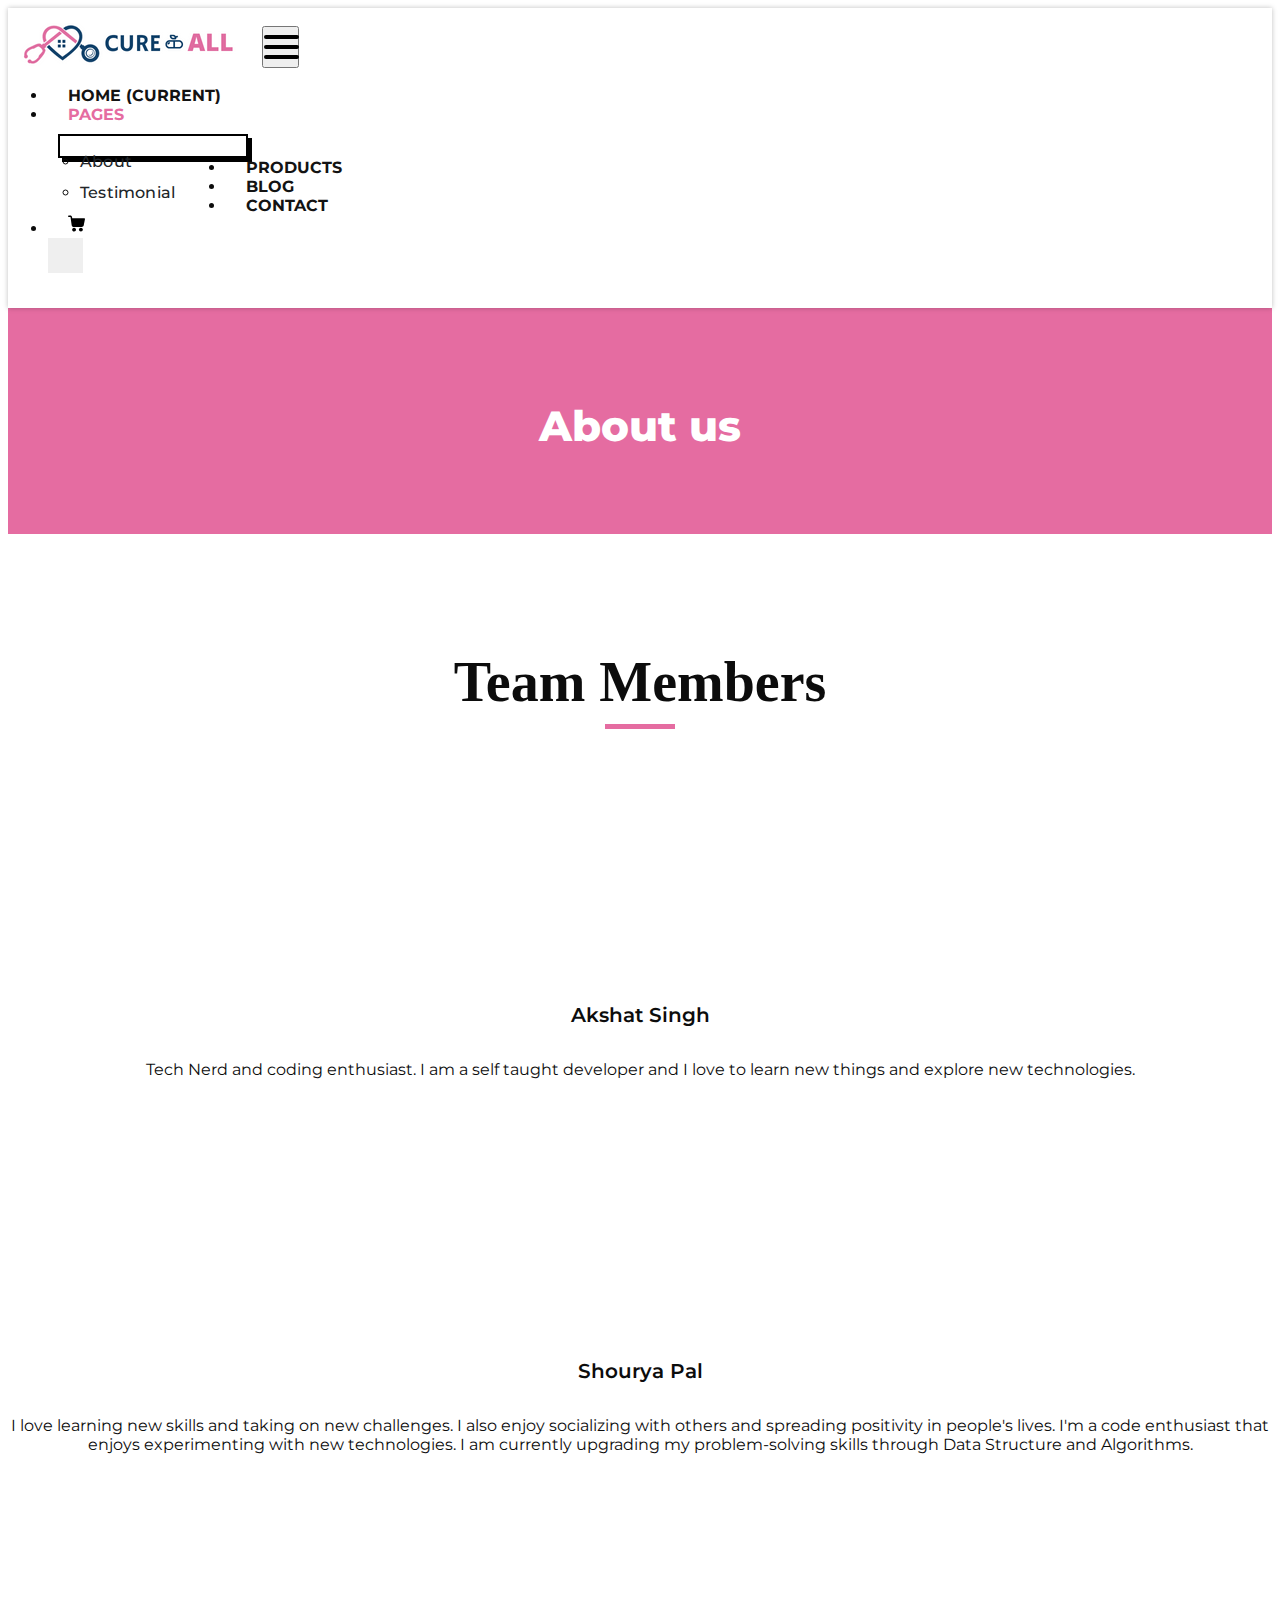
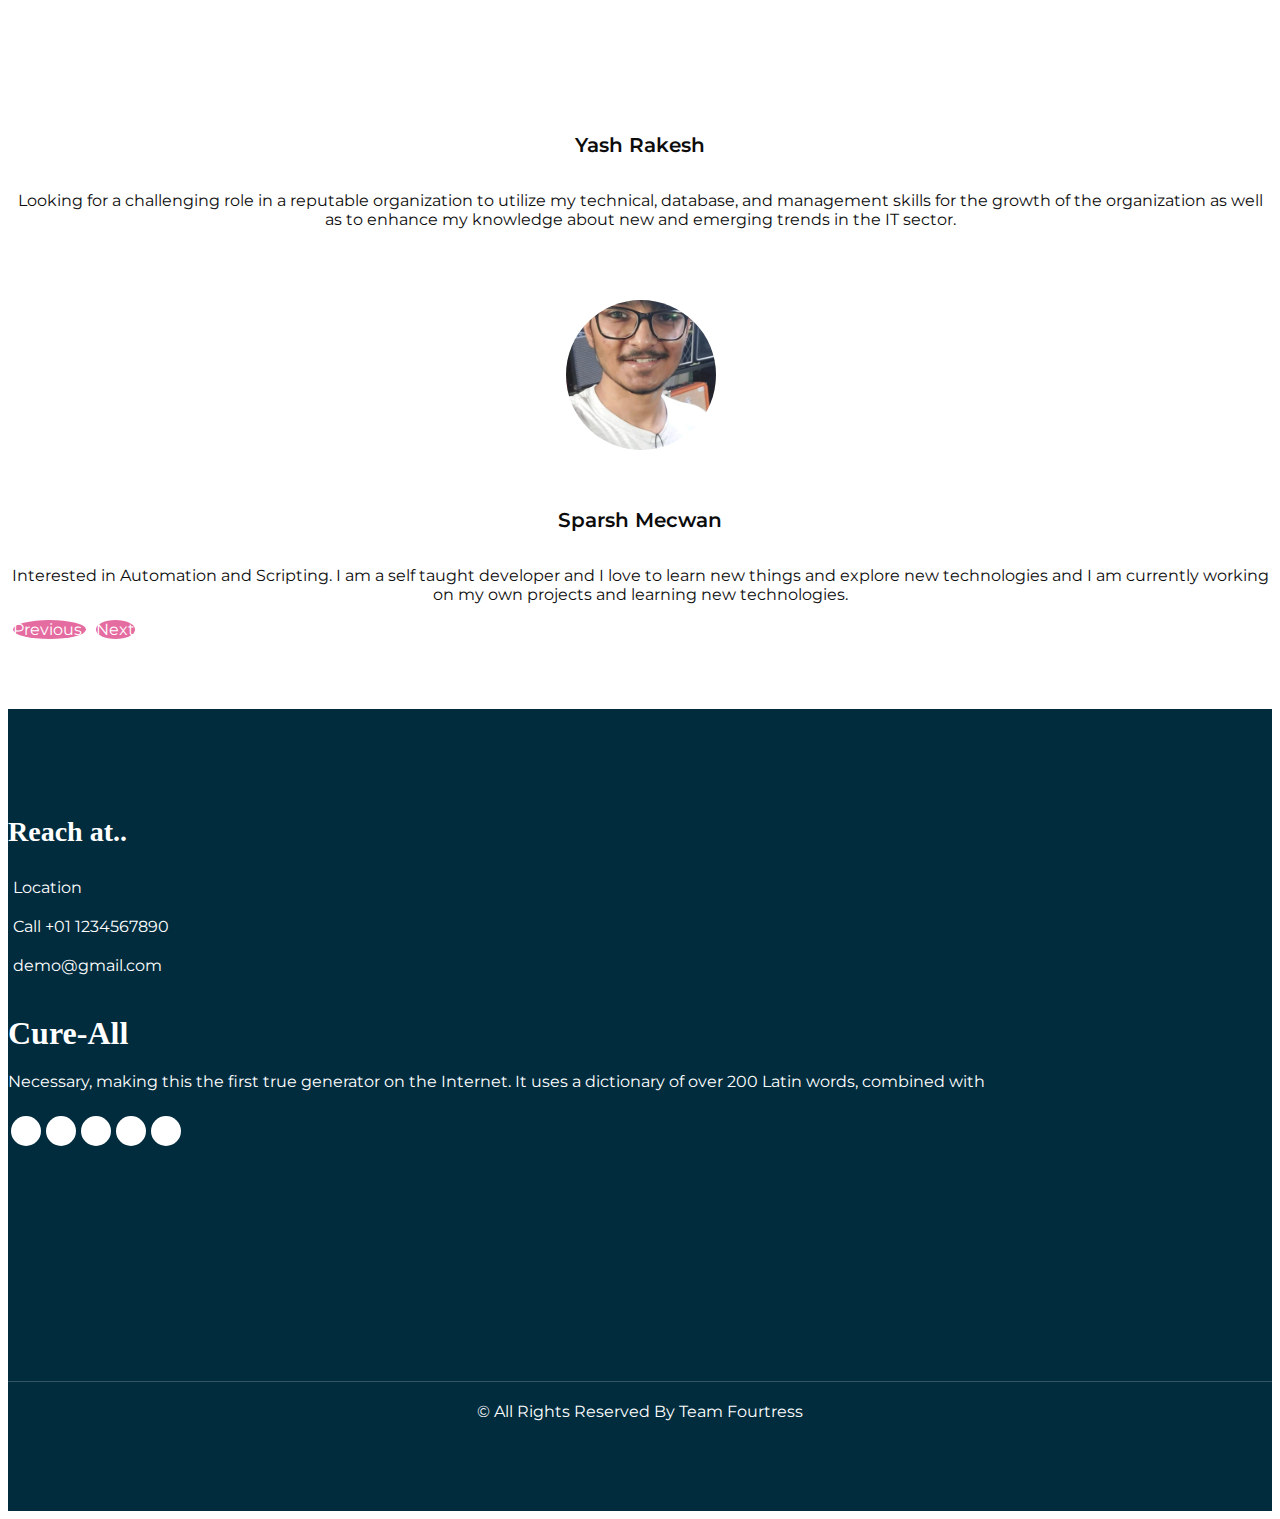
==== commit abe58ec7: "links" ====
--- a/about.html
+++ b/about.html
@@ -213,7 +213,7 @@
                               Sparsh Mecwan
                            </h5>
                            <p>
-                              Lorem ipsum dolor sit amet consectetur adipisicing elit. Aperiam necessitatibus dolorem iste voluptatum itaque nisi nulla repudiandae maxime veniam quod quam ut, doloremque dignissimos numquam natus optio magnam saepe, excepturi harum molestiae. Iure eius libero maxime sit voluptates, alias neque!
+                              Interested in Automation and Scripting. I am a self taught developer and I love to learn new things and explore new technologies and I am currently working on my own projects and learning new technologies.
                            </p>
                         </div>
                      </div>
